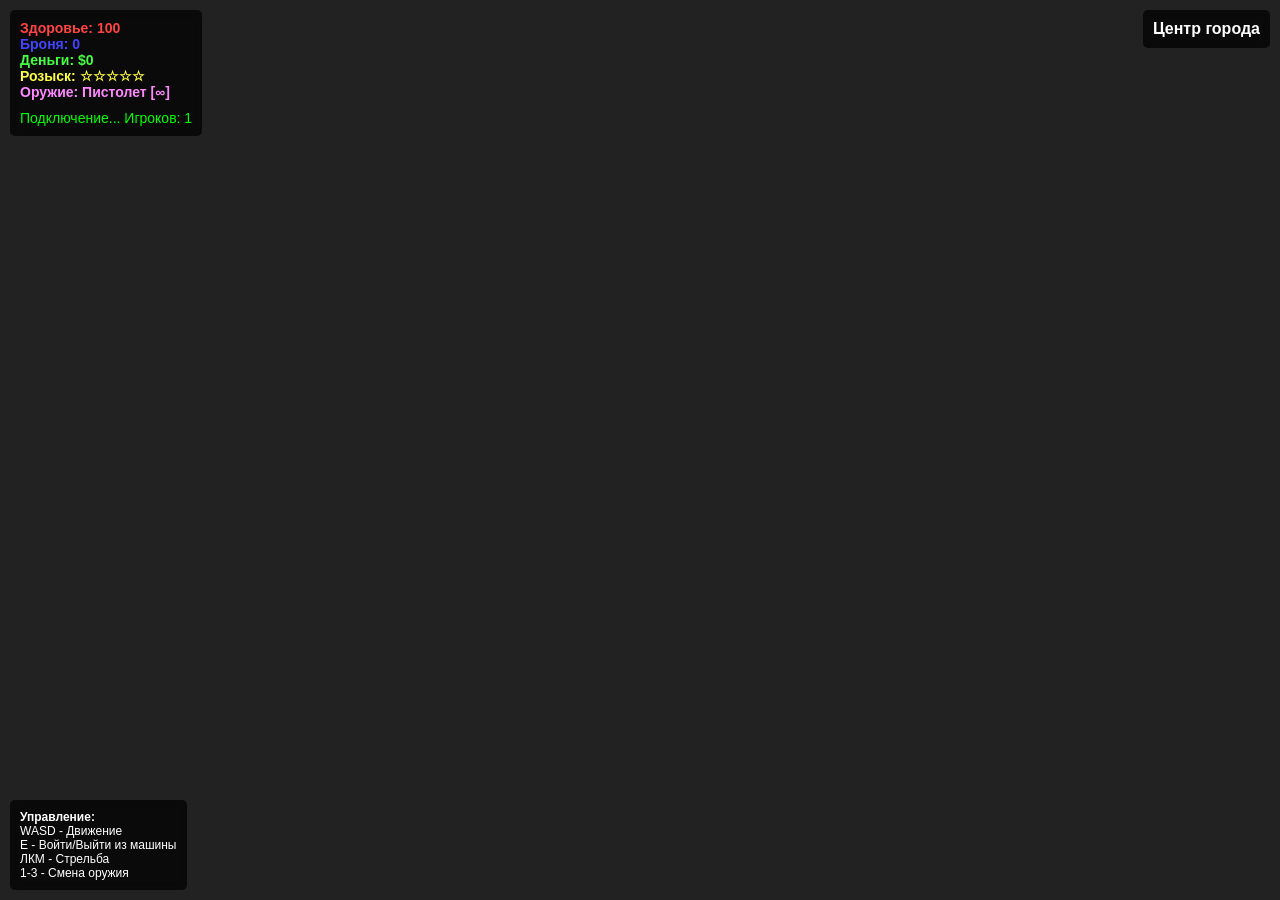
==== index.html @ 979a21b8 "Update index.html" ====
<!DOCTYPE html>
<html lang="ru">
<head>
    <meta charset="UTF-8">
    <meta name="viewport" content="width=device-width, initial-scale=1.0, user-scalable=no, viewport-fit=cover">
    <title>GTA 2 Style Game</title>
    <script src="https://telegram.org/js/telegram-web-app.js"></script>
    <link rel="stylesheet" href="css/styles.css">
</head>
<body>
    <div id="gameContainer">
        <canvas id="gameCanvas"></canvas>
        <div id="ui">
            <div class="health">Здоровье: <span id="health">100</span></div>
            <div class="armor">Броня: <span id="armor">0</span></div>
            <div class="money">Деньги: $<span id="money">0</span></div>
            <div class="wanted">Розыск: <span id="wanted">☆☆☆☆☆</span></div>
            <div class="weapon">Оружие: <span id="weapon">Пистолет</span> [<span id="ammo">∞</span>]</div>
            <div id="multiplayer-status" style="margin-top: 10px; color: #00ff00;">
                <span id="connection-status">Подключение...</span>
                <span id="players-count">Игроков: 1</span>
            </div>
        </div>
        <div id="location">Центр города</div>
        <div id="controls">
            <strong>Управление:</strong><br>
            WASD - Движение<br>
            E - Войти/Выйти из машины<br>
            ЛКМ - Стрельба<br>
            1-3 - Смена оружия
        </div>
        
        <!-- Мобильные контролы -->
        <div id="mobileControls">
            <div id="joystick">
                <div id="joystickBase">
                    <div id="joystickKnob"></div>
                </div>
            </div>
            <div id="aimJoystick">
                <div id="aimJoystickBase">
                    <div id="aimJoystickKnob"></div>
                </div>
            </div>
            <button id="actionButton" class="mobileButton">🚗</button>
            <button id="weaponButton" class="mobileButton">⚔️</button>
        </div>
    </div>

    <!-- Модули игры -->
    <script type="module" src="js/main.js"></script>
</body>
</html>
---- css/styles.css ----
body {
    margin: 0;
    padding: 0;
    background: var(--tg-theme-bg-color, #000);
    display: flex;
    justify-content: center;
    align-items: center;
    min-height: 100vh;
    min-height: 100dvh;
    font-family: Arial, sans-serif;
    overflow: hidden;
    touch-action: none;
    -webkit-user-select: none;
    user-select: none;
    /* Поддержка безопасной области для Telegram */
    padding: env(safe-area-inset-top, 0) env(safe-area-inset-right, 0) env(safe-area-inset-bottom, 0) env(safe-area-inset-left, 0);
}

#gameContainer {
    position: relative;
    width: 100vw;
    height: 100vh;
    height: 100dvh;
    background: var(--tg-theme-secondary-bg-color, #222);
    cursor: crosshair;
    /* Адаптация для Telegram Web App */
    max-width: 100%;
    max-height: 100%;
}

#gameCanvas {
    display: block;
    outline: none;
    width: 100%;
    height: 100%;
}

#ui {
    position: absolute;
    top: max(10px, env(safe-area-inset-top, 0));
    left: max(10px, env(safe-area-inset-left, 0));
    color: var(--tg-theme-text-color, #fff);
    font-size: 14px;
    z-index: 10;
    background: rgba(0, 0, 0, 0.7);
    padding: 10px;
    border-radius: 5px;
    backdrop-filter: blur(5px);
}

#location {
    position: absolute;
    top: max(10px, env(safe-area-inset-top, 0));
    right: max(10px, env(safe-area-inset-right, 0));
    color: var(--tg-theme-text-color, #fff);
    font-size: 16px;
    font-weight: bold;
    z-index: 10;
    background: rgba(0, 0, 0, 0.7);
    padding: 10px;
    border-radius: 5px;
    backdrop-filter: blur(5px);
}

#controls {
    position: absolute;
    bottom: max(10px, env(safe-area-inset-bottom, 0));
    left: max(10px, env(safe-area-inset-left, 0));
    color: var(--tg-theme-text-color, #fff);
    font-size: 12px;
    z-index: 10;
    background: rgba(0, 0, 0, 0.7);
    padding: 10px;
    border-radius: 5px;
    backdrop-filter: blur(5px);
    display: none; /* Скрыто на мобильных */
}

/* Мобильные контролы */
#mobileControls {
    position: absolute;
    top: 0;
    left: 0;
    width: 100%;
    height: 100%;
    pointer-events: none;
    z-index: 20;
}

#joystick, #aimJoystick {
    position: absolute;
    bottom: max(20px, env(safe-area-inset-bottom, 0));
    pointer-events: all;
}

#joystick {
    left: max(20px, env(safe-area-inset-left, 0));
}

#aimJoystick {
    right: max(20px, env(safe-area-inset-right, 0));
}

#joystickBase, #aimJoystickBase {
    width: 100px;
    height: 100px;
    border-radius: 50%;
    background: rgba(255, 255, 255, 0.2);
    border: 2px solid rgba(255, 255, 255, 0.4);
    position: relative;
    backdrop-filter: blur(10px);
}

#aimJoystickBase {
    background: rgba(255, 100, 100, 0.2);
    border: 2px solid rgba(255, 100, 100, 0.4);
}

#joystickKnob, #aimJoystickKnob {
    width: 40px;
    height: 40px;
    border-radius: 50%;
    background: rgba(255, 255, 255, 0.8);
    position: absolute;
    top: 50%;
    left: 50%;
    transform: translate(-50%, -50%);
    transition: none;
    backdrop-filter: blur(5px);
}

#aimJoystickKnob {
    background: rgba(255, 100, 100, 0.8);
}

.mobileButton {
    position: absolute;
    bottom: calc(50% - 20px);
    left: 50%;
    transform: translateX(-50%);
    width: 60px;
    height: 60px;
    border: none;
    border-radius: 50%;
    background: rgba(255, 255, 255, 0.2);
    color: var(--tg-theme-text-color, #fff);
    font-size: 24px;
    cursor: pointer;
    backdrop-filter: blur(10px);
    border: 2px solid rgba(255, 255, 255, 0.4);
    pointer-events: all;
    z-index: 25;
}

#actionButton {
    bottom: calc(50% + 40px);
}

#weaponButton {
    bottom: calc(50% - 80px);
}

.mobileButton:active {
    background: rgba(255, 255, 255, 0.4);
    transform: translateX(-50%) scale(0.95);
}

/* Показать контролы только на мобильных */
@media (max-width: 768px), (pointer: coarse) {
    #controls {
        display: none !important;
    }
    
    #mobileControls {
        display: block;
    }
}

@media (min-width: 769px) and (pointer: fine) {
    #mobileControls {
        display: none !important;
    }
    
    #controls {
        display: block;
    }
}

.health {
    color: #ff4444;
    font-weight: bold;
}

.armor {
    color: #4444ff;
    font-weight: bold;
}

.money {
    color: #44ff44;
    font-weight: bold;
}

.wanted {
    color: #ffff44;
    font-weight: bold;
}

.weapon {
    color: #ff88ff;
    font-weight: bold;
}
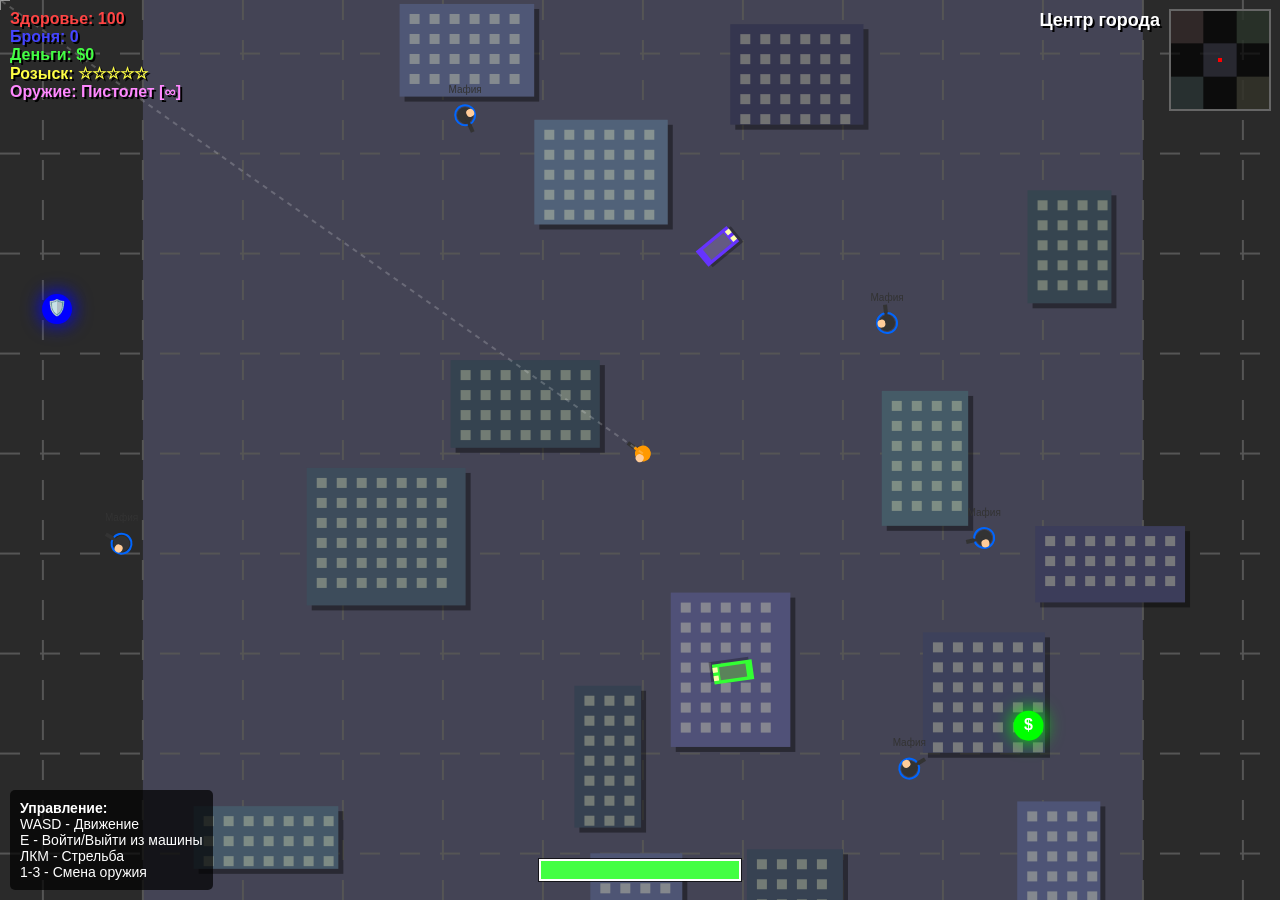
==== commit d4351510: "Update index.html" ====
--- a/index.html
+++ b/index.html
@@ -5,7 +5,225 @@
     <meta name="viewport" content="width=device-width, initial-scale=1.0, user-scalable=no, viewport-fit=cover">
     <title>GTA 2 Style Game</title>
     <script src="https://telegram.org/js/telegram-web-app.js"></script>
-    <link rel="stylesheet" href="css/styles.css">
+    <style>
+        body {
+            margin: 0;
+            padding: 0;
+            background: var(--tg-theme-bg-color, #000);
+            display: flex;
+            justify-content: center;
+            align-items: center;
+            min-height: 100vh;
+            min-height: 100dvh;
+            font-family: Arial, sans-serif;
+            overflow: hidden;
+            touch-action: none;
+            -webkit-user-select: none;
+            user-select: none;
+            /* Поддержка безопасной области для Telegram */
+            padding: env(safe-area-inset-top, 0) env(safe-area-inset-right, 0) env(safe-area-inset-bottom, 0) env(safe-area-inset-left, 0);
+        }
+        
+        #gameContainer {
+            position: relative;
+            width: 100vw;
+            height: 100vh;
+            height: 100dvh;
+            background: var(--tg-theme-secondary-bg-color, #222);
+            cursor: crosshair;
+            /* Адаптация для Telegram Web App */
+            max-width: 100%;
+            max-height: 100%;
+        }
+        
+        #gameCanvas {
+            display: block;
+            outline: none;
+            width: 100%;
+            height: 100%;
+        }
+        
+        #ui {
+            position: absolute;
+            top: max(10px, env(safe-area-inset-top, 0));
+            left: max(10px, env(safe-area-inset-left, 0));
+            color: var(--tg-theme-text-color, #fff);
+            font-size: 16px;
+            text-shadow: 2px 2px 0 var(--tg-theme-bg-color, #000);
+            z-index: 10;
+            user-select: none;
+        }
+        
+        #controls {
+            position: absolute;
+            bottom: max(10px, env(safe-area-inset-bottom, 0));
+            left: max(10px, env(safe-area-inset-left, 0));
+            color: var(--tg-theme-text-color, #fff);
+            font-size: 14px;
+            background: var(--tg-theme-secondary-bg-color, rgba(0,0,0,0.7));
+            padding: 10px;
+            border-radius: 5px;
+            user-select: none;
+        }
+        
+        #location {
+            position: absolute;
+            top: max(10px, env(safe-area-inset-top, 0));
+            right: max(120px, env(safe-area-inset-right, 0) + 120px);
+            color: var(--tg-theme-text-color, #fff);
+            font-size: 18px;
+            font-weight: bold;
+            text-shadow: 2px 2px 0 var(--tg-theme-bg-color, #000);
+            user-select: none;
+        }
+        
+        /* Мобильные контролы */
+        #mobileControls {
+            position: absolute;
+            bottom: 0;
+            left: 0;
+            right: 0;
+            pointer-events: none;
+            z-index: 20;
+        }
+        
+        #joystick {
+            position: absolute;
+            width: 120px;
+            height: 120px;
+            bottom: 20px;
+            left: 20px;
+            pointer-events: auto;
+        }
+        
+        #aimJoystick {
+            position: absolute;
+            width: 120px;
+            height: 120px;
+            bottom: 20px;
+            right: 20px;
+            pointer-events: auto;
+        }
+        
+        #joystickBase, #aimJoystickBase {
+            width: 100%;
+            height: 100%;
+            border-radius: 50%;
+            background: rgba(255,255,255,0.1);
+            border: 2px solid rgba(255,255,255,0.3);
+            position: relative;
+        }
+        
+        #aimJoystickBase {
+            background: rgba(255,100,100,0.1);
+            border: 2px solid rgba(255,100,100,0.3);
+        }
+        
+        #joystickKnob, #aimJoystickKnob {
+            width: 40px;
+            height: 40px;
+            border-radius: 50%;
+            background: rgba(255,255,255,0.5);
+            position: absolute;
+            top: 50%;
+            left: 50%;
+            transform: translate(-50%, -50%);
+            transition: none;
+        }
+        
+        #aimJoystickKnob {
+            background: rgba(255,100,100,0.5);
+        }
+        
+        .mobileButton {
+            position: absolute;
+            width: 60px;
+            height: 60px;
+            border-radius: 50%;
+            background: rgba(255,255,255,0.2);
+            border: 2px solid rgba(255,255,255,0.4);
+            color: white;
+            font-size: 20px;
+            font-weight: bold;
+            display: flex;
+            align-items: center;
+            justify-content: center;
+            pointer-events: auto;
+            -webkit-tap-highlight-color: transparent;
+        }
+        
+        .mobileButton:active {
+            background: rgba(255,255,255,0.4);
+        }
+        
+        
+        #actionButton {
+            bottom: 20px;
+            left: 50%;
+            transform: translateX(-50%);
+            background: rgba(0,255,0,0.3);
+            border-color: rgba(0,255,0,0.5);
+        }
+        
+        #weaponButton {
+            bottom: 90px;
+            left: 50%;
+            transform: translateX(-50%);
+            width: 50px;
+            height: 50px;
+            background: rgba(255,255,0,0.3);
+            border-color: rgba(255,255,0,0.5);
+            font-size: 16px;
+        }
+        
+        /* Скрыть мобильные контролы на десктопе */
+        @media (hover: hover) and (pointer: fine) {
+            #mobileControls {
+                display: none;
+            }
+            #controls {
+                display: block;
+            }
+        }
+        
+        /* Показать мобильные контролы на мобильных устройствах */
+        @media (hover: none) and (pointer: coarse) {
+            #controls {
+                display: none;
+            }
+            #mobileControls {
+                display: block;
+            }
+            #gameContainer {
+                cursor: default;
+            }
+        }
+        
+        .health {
+            color: #ff4444;
+            font-weight: bold;
+        }
+        
+        .armor {
+            color: #4444ff;
+            font-weight: bold;
+        }
+        
+        .money {
+            color: #44ff44;
+            font-weight: bold;
+        }
+        
+        .wanted {
+            color: #ffff44;
+            font-weight: bold;
+        }
+        
+        .weapon {
+            color: #ff88ff;
+            font-weight: bold;
+        }
+    </style>
 </head>
 <body>
     <div id="gameContainer">
@@ -16,10 +234,6 @@
             <div class="money">Деньги: $<span id="money">0</span></div>
             <div class="wanted">Розыск: <span id="wanted">☆☆☆☆☆</span></div>
             <div class="weapon">Оружие: <span id="weapon">Пистолет</span> [<span id="ammo">∞</span>]</div>
-            <div id="multiplayer-status" style="margin-top: 10px; color: #00ff00;">
-                <span id="connection-status">Подключение...</span>
-                <span id="players-count">Игроков: 1</span>
-            </div>
         </div>
         <div id="location">Центр города</div>
         <div id="controls">
@@ -47,7 +261,2421 @@
         </div>
     </div>
 
-    <!-- Модули игры -->
-    <script type="module" src="js/main.js"></script>
+    <script>
+        // Инициализация Telegram Web App
+        let tg = null;
+        if (window.Telegram && window.Telegram.WebApp) {
+            tg = window.Telegram.WebApp;
+            tg.ready();
+            tg.expand();
+            
+            // Настройка темы
+            if (tg.themeParams) {
+                document.documentElement.style.setProperty('--tg-theme-bg-color', tg.themeParams.bg_color || '#000000');
+                document.documentElement.style.setProperty('--tg-theme-text-color', tg.themeParams.text_color || '#ffffff');
+                document.documentElement.style.setProperty('--tg-theme-secondary-bg-color', tg.themeParams.secondary_bg_color || '#222222');
+            }
+            
+            // Отключение закрытия при свайпе вниз
+            tg.disableVerticalSwipes();
+            
+            // Обработка кнопки "Назад"
+            tg.BackButton.onClick(() => {
+                if (confirm('Вы уверены, что хотите выйти из игры?')) {
+                    // Сохраняем перед выходом
+                    savePlayerData();
+                    tg.close();
+                }
+            });
+            
+            // Показываем кнопку "Назад" когда игра загружена
+            setTimeout(() => {
+                tg.BackButton.show();
+            }, 1000);
+        }
+        
+        // Ждем загрузки DOM
+        window.addEventListener('DOMContentLoaded', function() {
+            const canvas = document.getElementById('gameCanvas');
+            const ctx = canvas.getContext('2d');
+            
+            // Игровые переменные
+            const game = {
+                camera: { x: 0, y: 0 },
+                mapWidth: 3000,
+                mapHeight: 3000,
+                tileSize: 100
+            };
+            
+            // Районы города
+            const districts = {
+                downtown: { name: 'Центр города', x: 1000, y: 1000, width: 1000, height: 1000, color: '#444455' },
+                industrial: { name: 'Промзона', x: 0, y: 0, width: 1000, height: 1000, color: '#554444' },
+                residential: { name: 'Спальный район', x: 2000, y: 0, width: 1000, height: 1000, color: '#445544' },
+                docks: { name: 'Доки', x: 0, y: 2000, width: 1000, height: 1000, color: '#445555' },
+                chinatown: { name: 'Чайнатаун', x: 2000, y: 2000, width: 1000, height: 1000, color: '#555544' }
+            };
+            
+            // Типы оружия
+            const weapons = {
+                pistol: { name: 'Пистолет', damage: 25, fireRate: 10, bulletSpeed: 15, ammo: Infinity, color: '#ffff00' },
+                uzi: { name: 'Узи', damage: 20, fireRate: 3, bulletSpeed: 18, ammo: 150, color: '#ff8800' },
+                shotgun: { name: 'Дробовик', damage: 15, fireRate: 30, bulletSpeed: 12, ammo: 50, color: '#ff0000', pellets: 5 },
+                rifle: { name: 'Винтовка', damage: 50, fireRate: 40, bulletSpeed: 25, ammo: 30, color: '#00ff00' }
+            };
+            
+            // Мышь
+            let mouseX = 0;
+            let mouseY = 0;
+            let mouseWorldX = 0;
+            let mouseWorldY = 0;
+            
+            // Игрок
+            const player = {
+                x: 1500,
+                y: 1500,
+                width: 15,
+                height: 15,
+                speed: 3,
+                angle: 0,
+                health: 100,
+                maxHealth: 100,
+                armor: 0,
+                maxArmor: 100,
+                money: 0,
+                wantedLevel: 0,
+                inCar: null,
+                isDead: false,
+                respawnTimer: 0,
+                invulnerableTime: 0,
+                shootCooldown: 0,
+                currentWeapon: 'pistol',
+                weapons: {
+                    pistol: { unlocked: true, ammo: Infinity },
+                    uzi: { unlocked: false, ammo: 0 },
+                    shotgun: { unlocked: false, ammo: 0 },
+                    rifle: { unlocked: false, ammo: 0 }
+                }
+            };
+            
+            // Функции сохранения и загрузки профиля через Telegram Cloud Storage
+            function savePlayerData() {
+                if (tg && tg.CloudStorage) {
+                    const playerData = {
+                        x: player.x,
+                        y: player.y,
+                        health: player.health,
+                        armor: player.armor,
+                        money: player.money,
+                        wantedLevel: player.wantedLevel,
+                        currentWeapon: player.currentWeapon,
+                        weapons: player.weapons,
+                        timestamp: Date.now()
+                    };
+                    
+                    tg.CloudStorage.setItem('playerData', JSON.stringify(playerData), function(error) {
+                        if (error) {
+                            console.log('Ошибка сохранения:', error);
+                        } else {
+                            console.log('Профиль сохранен');
+                        }
+                    });
+                }
+            }
+            
+            function loadPlayerData() {
+                if (tg && tg.CloudStorage) {
+                    tg.CloudStorage.getItem('playerData', function(error, data) {
+                        if (error) {
+                            console.log('Ошибка загрузки:', error);
+                            return;
+                        }
+                        
+                        if (data) {
+                            try {
+                                const savedData = JSON.parse(data);
+                                
+                                // Загружаем сохраненные данные
+                                player.x = savedData.x || 1500;
+                                player.y = savedData.y || 1500;
+                                player.health = savedData.health || 100;
+                                player.armor = savedData.armor || 0;
+                                player.money = savedData.money || 0;
+                                player.wantedLevel = savedData.wantedLevel || 0;
+                                player.currentWeapon = savedData.currentWeapon || 'pistol';
+                                
+                                if (savedData.weapons) {
+                                    Object.assign(player.weapons, savedData.weapons);
+                                }
+                                
+                                console.log('Профиль загружен');
+                            } catch (e) {
+                                console.log('Ошибка парсинга данных:', e);
+                            }
+                        } else {
+                            console.log('Сохранения не найдены');
+                        }
+                    });
+                }
+            }
+            
+            // Функция получения урона игроком
+            function takeDamage(damage) {
+                if (player.isDead || player.invulnerableTime > 0) return;
+                
+                // Сначала урон по броне
+                if (player.armor > 0) {
+                    const armorDamage = Math.min(player.armor, damage);
+                    player.armor -= armorDamage;
+                    damage -= armorDamage;
+                }
+                
+                // Урон по здоровью
+                player.health = Math.max(0, player.health - damage);
+                
+                // Отправляем урон на сервер
+                sendToServer({
+                    type: 'takeDamage',
+                    damage: damage
+                });
+                
+                // Создаем частицы крови
+                createParticles(player.x, player.y, '#ff0000', 5);
+                
+                // Неуязвимость после урона
+                player.invulnerableTime = 30;
+            }
+            
+            // Управление
+            const keys = {};
+            
+            // Мобильное управление
+            let touchMovement = { x: 0, y: 0 };
+            let touchAiming = { x: 0, y: 0 };
+            let isMobile = false;
+            
+            // Проверка мобильного устройства
+            function checkMobile() {
+                isMobile = ('ontouchstart' in window) || 
+                          (navigator.maxTouchPoints > 0) || 
+                          (navigator.msMaxTouchPoints > 0);
+            }
+            checkMobile();
+            
+            // Мультиплеер
+            let socket = null;
+            let playerId = null;
+            let otherPlayers = new Map();
+            let networkBullets = [];
+            let networkCars = [];
+            let isConnected = false;
+            
+            // Подключение к серверу
+            function connectToServer() {
+                try {
+                    const wsUrl = location.protocol === 'https:' ? 'wss://' : 'ws://';
+                    socket = new WebSocket(wsUrl + location.host);
+                    
+                    socket.onopen = () => {
+                        console.log('Подключение к серверу установлено');
+                        isConnected = true;
+                    };
+                    
+                    socket.onmessage = (event) => {
+                        const message = JSON.parse(event.data);
+                        handleServerMessage(message);
+                    };
+                    
+                    socket.onclose = () => {
+                        console.log('Подключение к серверу закрыто');
+                        isConnected = false;
+                        // Переподключение через 3 секунды
+                        setTimeout(connectToServer, 3000);
+                    };
+                    
+                    socket.onerror = (error) => {
+                        console.error('Ошибка WebSocket:', error);
+                    };
+                } catch (error) {
+                    console.error('Ошибка подключения:', error);
+                    setTimeout(connectToServer, 3000);
+                }
+            }
+            
+            function handleServerMessage(message) {
+                switch (message.type) {
+                    case 'init':
+                        playerId = message.playerId;
+                        // Обновляем позицию игрока из сервера
+                        player.x = message.player.x;
+                        player.y = message.player.y;
+                        // Загружаем других игроков
+                        message.players.forEach(p => {
+                            if (p.id !== playerId) {
+                                otherPlayers.set(p.id, p);
+                            }
+                        });
+                        // Загружаем машины
+                        networkCars = message.cars || [];
+                        break;
+                        
+                    case 'playerJoined':
+                        if (message.player.id !== playerId) {
+                            otherPlayers.set(message.player.id, message.player);
+                        }
+                        break;
+                        
+                    case 'playerLeft':
+                        otherPlayers.delete(message.playerId);
+                        break;
+                        
+                    case 'playerMove':
+                        if (message.playerId !== playerId) {
+                            const otherPlayer = otherPlayers.get(message.playerId);
+                            if (otherPlayer) {
+                                otherPlayer.x = message.x;
+                                otherPlayer.y = message.y;
+                                otherPlayer.angle = message.angle;
+                            }
+                        }
+                        break;
+                        
+                    case 'bulletFired':
+                        networkBullets.push(message.bullet);
+                        break;
+                        
+                    case 'bulletsUpdate':
+                        networkBullets = message.bullets;
+                        break;
+                        
+                    case 'bulletHit':
+                        if (message.targetId === playerId) {
+                            takeDamage(message.damage);
+                        }
+                        break;
+                        
+                    case 'playerRespawn':
+                        if (message.playerId === playerId) {
+                            player.x = message.x;
+                            player.y = message.y;
+                            player.health = message.health;
+                        } else {
+                            const otherPlayer = otherPlayers.get(message.playerId);
+                            if (otherPlayer) {
+                                otherPlayer.x = message.x;
+                                otherPlayer.y = message.y;
+                                otherPlayer.health = message.health;
+                            }
+                        }
+                        break;
+                        
+                    case 'playerEnteredCar':
+                        const otherPlayer = otherPlayers.get(message.playerId);
+                        if (otherPlayer) {
+                            otherPlayer.inCar = true;
+                            otherPlayer.carId = message.carId;
+                        }
+                        break;
+                        
+                    case 'playerExitedCar':
+                        const player2 = otherPlayers.get(message.playerId);
+                        if (player2) {
+                            player2.inCar = false;
+                            player2.carId = null;
+                        }
+                        break;
+                        
+                    case 'carMove':
+                        const car = networkCars.find(c => c.id === message.carId);
+                        if (car) {
+                            car.x = message.x;
+                            car.y = message.y;
+                            car.angle = message.angle;
+                        }
+                        break;
+                }
+            }
+            
+            function sendToServer(message) {
+                if (socket && socket.readyState === WebSocket.OPEN) {
+                    socket.send(JSON.stringify(message));
+                }
+            }
+            
+            // Игровые объекты
+            const cars = [];
+            const policeCars = [];
+            const policemen = [];
+            const pedestrians = [];
+            const gangMembers = [];
+            const buildings = [];
+            const bullets = [];
+            const particles = [];
+            const pickups = [];
+            
+            // Константы
+            const maxCars = 10;
+            const maxPedestrians = 15;
+            const maxGangMembers = 20;
+            
+            // Банды
+            const gangs = {
+                yakuza: { 
+                    name: 'Якудза', 
+                    color: '#ff0000', 
+                    territory: 'chinatown',
+                    enemyGangs: ['mafia', 'bikers']
+                },
+                mafia: { 
+                    name: 'Мафия', 
+                    color: '#333333', 
+                    territory: 'downtown',
+                    enemyGangs: ['yakuza', 'street']
+                },
+                bikers: { 
+                    name: 'Байкеры', 
+                    color: '#663300', 
+                    territory: 'industrial',
+                    enemyGangs: ['yakuza', 'mafia']
+                },
+                street: { 
+                    name: 'Уличные', 
+                    color: '#006600', 
+                    territory: 'residential',
+                    enemyGangs: ['mafia', 'bikers']
+                }
+            };
+            
+            // Класс пикапа (оружие, броня, деньги)
+            class Pickup {
+                constructor(x, y, type, value = null) {
+                    this.x = x;
+                    this.y = y;
+                    this.type = type; // 'weapon', 'armor', 'money', 'health'
+                    this.value = value;
+                    this.radius = 15;
+                    this.bobOffset = 0;
+                    this.collected = false;
+                    
+                    // Цвета для разных типов
+                    this.colors = {
+                        weapon: '#ff00ff',
+                        armor: '#0000ff',
+                        money: '#00ff00',
+                        health: '#ff0000'
+                    };
+                }
+                
+                update() {
+                    this.bobOffset += 0.1;
+                    
+                    // Проверка подбора игроком
+                    const dx = player.x - this.x;
+                    const dy = player.y - this.y;
+                    const dist = Math.sqrt(dx * dx + dy * dy);
+                    
+                    if (dist < this.radius + 10 && !player.inCar) {
+                        this.collect();
+                    }
+                }
+                
+                collect() {
+                    this.collected = true;
+                    createParticles(this.x, this.y, this.colors[this.type], 10);
+                    
+                    switch(this.type) {
+                        case 'weapon':
+                            if (this.value && weapons[this.value]) {
+                                player.weapons[this.value].unlocked = true;
+                                player.weapons[this.value].ammo += weapons[this.value].ammo;
+                                player.currentWeapon = this.value;
+                                // Сохраняем при получении нового оружия
+                                savePlayerData();
+                            }
+                            break;
+                        case 'armor':
+                            player.armor = Math.min(player.maxArmor, player.armor + 50);
+                            break;
+                        case 'money':
+                            player.money += this.value || 100;
+                            break;
+                        case 'health':
+                            player.health = Math.min(player.maxHealth, player.health + 50);
+                            break;
+                    }
+                }
+                
+                draw() {
+                    const screenX = this.x - game.camera.x;
+                    const screenY = this.y - game.camera.y + Math.sin(this.bobOffset) * 5;
+                    
+                    // Свечение
+                    ctx.shadowBlur = 20;
+                    ctx.shadowColor = this.colors[this.type];
+                    
+                    // Основной круг
+                    ctx.fillStyle = this.colors[this.type];
+                    ctx.beginPath();
+                    ctx.arc(screenX, screenY, this.radius, 0, Math.PI * 2);
+                    ctx.fill();
+                    
+                    // Иконка
+                    ctx.fillStyle = '#fff';
+                    ctx.font = 'bold 16px Arial';
+                    ctx.textAlign = 'center';
+                    ctx.textBaseline = 'middle';
+                    
+                    switch(this.type) {
+                        case 'weapon':
+                            ctx.fillText('🔫', screenX, screenY);
+                            break;
+                        case 'armor':
+                            ctx.fillText('🛡️', screenX, screenY);
+                            break;
+                        case 'money':
+                            ctx.fillText('$', screenX, screenY);
+                            break;
+                        case 'health':
+                            ctx.fillText('+', screenX, screenY);
+                            break;
+                    }
+                    
+                    ctx.shadowBlur = 0;
+                }
+            }
+            
+            // Класс человека (базовый для всех персонажей)
+            class Person {
+                constructor(x, y, color = '#ff9900') {
+                    this.x = x;
+                    this.y = y;
+                    this.width = 10;
+                    this.height = 10;
+                    this.radius = 8;
+                    this.angle = 0;
+                    this.color = color;
+                    this.health = 100;
+                    this.maxHealth = 100;
+                    this.armor = 0;
+                    this.isDead = false;
+                }
+                
+                drawPerson(isPlayer = false) {
+                    const screenX = this.x - game.camera.x;
+                    const screenY = this.y - game.camera.y;
+                    
+                    ctx.save();
+                    ctx.translate(screenX, screenY);
+                    ctx.rotate(this.angle);
+                    
+                    // Тень
+                    ctx.fillStyle = 'rgba(0,0,0,0.3)';
+                    ctx.beginPath();
+                    ctx.ellipse(2, 2, this.radius * 0.8, this.radius * 0.5, 0, 0, Math.PI * 2);
+                    ctx.fill();
+                    
+                    // Тело
+                    ctx.fillStyle = this.color;
+                    ctx.beginPath();
+                    ctx.arc(0, 0, this.radius, 0, Math.PI * 2);
+                    ctx.fill();
+                    
+                    // Броня
+                    if (this.armor > 0) {
+                        ctx.strokeStyle = '#0066ff';
+                        ctx.lineWidth = 2;
+                        ctx.beginPath();
+                        ctx.arc(0, 0, this.radius + 2, 0, Math.PI * 2);
+                        ctx.stroke();
+                    }
+                    
+                    // Голова
+                    ctx.fillStyle = '#ffcc99';
+                    ctx.beginPath();
+                    ctx.arc(0, -this.radius * 0.7, this.radius * 0.5, 0, Math.PI * 2);
+                    ctx.fill();
+                    
+                    // Руки с оружием
+                    if (isPlayer || this instanceof Policeman || this instanceof GangMember) {
+                        ctx.strokeStyle = this.color;
+                        ctx.lineWidth = 3;
+                        ctx.beginPath();
+                        ctx.moveTo(0, 0);
+                        ctx.lineTo(this.radius * 1.5, 0);
+                        ctx.stroke();
+                        
+                        // Оружие
+                        ctx.fillStyle = '#333';
+                        ctx.fillRect(this.radius * 1.3, -2, 8, 4);
+                    }
+                    
+                    ctx.restore();
+                    
+                    // Полоса здоровья
+                    if (this.health < this.maxHealth && this.health > 0) {
+                        ctx.fillStyle = '#ff0000';
+                        ctx.fillRect(screenX - 15, screenY - 20, 30, 3);
+                        ctx.fillStyle = '#00ff00';
+                        ctx.fillRect(screenX - 15, screenY - 20, 30 * (this.health / this.maxHealth), 3);
+                    }
+                }
+                
+                takeDamage(damage) {
+                    if (this.isDead) return;
+                    
+                    // Сначала урон по броне
+                    if (this.armor > 0) {
+                        const armorDamage = Math.min(this.armor, damage * 0.7);
+                        this.armor -= armorDamage;
+                        damage -= armorDamage;
+                    }
+                    
+                    this.health -= damage;
+                    createParticles(this.x, this.y, '#ff0000', 5);
+                    
+                    if (this.health <= 0) {
+                        this.health = 0;
+                        this.isDead = true;
+                        createParticles(this.x, this.y, this.color, 15);
+                        
+                        // Шанс выпадения предметов
+                        if (Math.random() < 0.3) {
+                            const types = ['money', 'health', 'armor'];
+                            const type = types[Math.floor(Math.random() * types.length)];
+                            pickups.push(new Pickup(this.x, this.y, type, type === 'money' ? 50 : null));
+                        }
+                    }
+                }
+            }
+            
+            // Класс члена банды
+            class GangMember extends Person {
+                constructor(x, y, gang) {
+                    super(x, y, gangs[gang].color);
+                    this.gang = gang;
+                    this.speed = 1.5;
+                    this.shootCooldown = 0;
+                    this.targetDistance = 250;
+                    this.health = 150;
+                    this.maxHealth = 150;
+                    this.armor = 25;
+                    this.weapon = Math.random() < 0.5 ? 'uzi' : 'pistol';
+                    this.aggressive = true;
+                    this.patrolTarget = { x: x, y: y };
+                    this.patrolRadius = 200;
+                    this.wasAttacked = false;
+                    this.attackedBy = null;
+                    this.alertTimer = 0;
+                }
+                
+                update() {
+                    if (this.isDead) return;
+                    
+                    this.shootCooldown--;
+                    
+                    // Уменьшаем таймер тревоги
+                    if (this.alertTimer > 0) {
+                        this.alertTimer--;
+                        if (this.alertTimer === 0) {
+                            this.wasAttacked = false;
+                            this.attackedBy = null;
+                        }
+                    }
+                    
+                    let target = null;
+                    let targetDistance = Infinity;
+                    
+                    // Приоритет 1: Атаковать того, кто стрелял в нас
+                    if (this.wasAttacked && this.attackedBy === 'player' && !player.isDead) {
+                        const dx = player.x - this.x;
+                        const dy = player.y - this.y;
+                        const dist = Math.sqrt(dx * dx + dy * dy);
+                        if (dist < this.targetDistance * 1.5) { // Увеличенная дистанция для мести
+                            target = player;
+                            targetDistance = dist;
+                        }
+                    }
+                    
+                    // Приоритет 2: Ищем врагов (игрок с высоким розыском или враждебные банды)
+                    if (!target) {
+                        if (player.wantedLevel >= 2 && !player.isDead) {
+                            const dx = player.x - this.x;
+                            const dy = player.y - this.y;
+                            const dist = Math.sqrt(dx * dx + dy * dy);
+                            if (dist < this.targetDistance) {
+                                target = player;
+                                targetDistance = dist;
+                            }
+                        }
+                        
+                        // Ищем членов враждебных банд
+                        gangMembers.forEach(member => {
+                            if (member !== this && !member.isDead && 
+                                gangs[this.gang].enemyGangs.includes(member.gang)) {
+                                const dx = member.x - this.x;
+                                const dy = member.y - this.y;
+                                const dist = Math.sqrt(dx * dx + dy * dy);
+                                if (dist < this.targetDistance && dist < targetDistance) {
+                                    target = member;
+                                    targetDistance = dist;
+                                }
+                            }
+                        });
+                    }
+                    
+                    if (target) {
+                        // Атака цели
+                        const dx = target.x - this.x;
+                        const dy = target.y - this.y;
+                        this.angle = Math.atan2(dy, dx);
+                        
+                        if (targetDistance > 50) {
+                            this.x += Math.cos(this.angle) * this.speed;
+                            this.y += Math.sin(this.angle) * this.speed;
+                        }
+                        
+                        // Стрельба
+                        if (targetDistance < this.targetDistance && this.shootCooldown <= 0) {
+                            const weapon = weapons[this.weapon];
+                            
+                            if (weapon.pellets) {
+                                // Дробовик
+                                for (let i = 0; i < weapon.pellets; i++) {
+                                    const spread = (Math.random() - 0.5) * 0.3;
+                                    bullets.push(new Bullet(
+                                        this.x + Math.cos(this.angle) * 15,
+                                        this.y + Math.sin(this.angle) * 15,
+                                        this.angle + spread,
+                                        false,
+                                        weapon.damage,
+                                        weapon.bulletSpeed,
+                                        weapon.color,
+                                        'gang'
+                                    ));
+                                }
+                            } else {
+                                bullets.push(new Bullet(
+                                    this.x + Math.cos(this.angle) * 15,
+                                    this.y + Math.sin(this.angle) * 15,
+                                    this.angle,
+                                    false,
+                                    weapon.damage,
+                                    weapon.bulletSpeed,
+                                    weapon.color,
+                                    'gang'
+                                ));
+                            }
+                            this.shootCooldown = weapon.fireRate;
+                        }
+                    } else {
+                        // Патрулирование
+                        const dx = this.patrolTarget.x - this.x;
+                        const dy = this.patrolTarget.y - this.y;
+                        const dist = Math.sqrt(dx * dx + dy * dy);
+                        
+                        if (dist < 20 || Math.random() < 0.01) {
+                            // Новая точка патрулирования
+                            const angle = Math.random() * Math.PI * 2;
+                            const radius = Math.random() * this.patrolRadius;
+                            this.patrolTarget = {
+                                x: this.x + Math.cos(angle) * radius,
+                                y: this.y + Math.sin(angle) * radius
+                            };
+                        }
+                        
+                        this.angle = Math.atan2(dy, dx);
+                        this.x += Math.cos(this.angle) * this.speed * 0.5;
+                        this.y += Math.sin(this.angle) * this.speed * 0.5;
+                    }
+                    
+                    // Границы
+                    this.x = Math.max(10, Math.min(game.mapWidth - 10, this.x));
+                    this.y = Math.max(10, Math.min(game.mapHeight - 10, this.y));
+                }
+                
+                takeDamage(damage, source = 'unknown') {
+                    super.takeDamage(damage);
+                    
+                    // Запоминаем, кто в нас стрелял
+                    if (!this.isDead && source === 'player') {
+                        this.wasAttacked = true;
+                        this.attackedBy = 'player';
+                        this.alertTimer = 300; // 5 секунд помнит обидчика
+                        
+                        // Оповещаем ближайших членов банды
+                        gangMembers.forEach(member => {
+                            if (member !== this && member.gang === this.gang && !member.isDead) {
+                                const dx = member.x - this.x;
+                                const dy = member.y - this.y;
+                                const dist = Math.sqrt(dx * dx + dy * dy);
+                                
+                                if (dist < 200) { // Радиус оповещения
+                                    member.wasAttacked = true;
+                                    member.attackedBy = 'player';
+                                    member.alertTimer = 200;
+                                }
+                            }
+                        });
+                    }
+                }
+                
+                draw() {
+                    if (!this.isDead) {
+                        this.drawPerson(false);
+                        
+                        // Название банды над головой
+                        const screenX = this.x - game.camera.x;
+                        const screenY = this.y - game.camera.y;
+                        
+                        ctx.fillStyle = this.color;
+                        ctx.font = '10px Arial';
+                        ctx.textAlign = 'center';
+                        ctx.fillText(gangs[this.gang].name, screenX, screenY - 25);
+                        
+                        // Индикатор агрессии
+                        if (this.wasAttacked) {
+                            ctx.fillStyle = '#ff0000';
+                            ctx.fillText('!', screenX + 15, screenY - 15);
+                        }
+                    }
+                }
+            }
+            
+            // Класс полицейского
+            class Policeman extends Person {
+                constructor(x, y) {
+                    super(x, y, '#000033');
+                    this.speed = 2;
+                    this.shootCooldown = 0;
+                    this.targetDistance = 200;
+                    this.isFromCar = false;
+                }
+                
+                update() {
+                    if (this.isDead) return;
+                    
+                    this.shootCooldown--;
+                    
+                    if (player.wantedLevel > 0 && !player.isDead) {
+                        const target = player.inCar || player;
+                        const dx = target.x - this.x;
+                        const dy = target.y - this.y;
+                        const distance = Math.sqrt(dx * dx + dy * dy);
+                        
+                        if (distance < 400) {
+                            // Преследование
+                            this.angle = Math.atan2(dy, dx);
+                            
+                            if (distance > 50) {
+                                this.x += Math.cos(this.angle) * this.speed;
+                                this.y += Math.sin(this.angle) * this.speed;
+                            }
+                            
+                            // Стрельба
+                            if (distance < this.targetDistance && this.shootCooldown <= 0) {
+                                bullets.push(new Bullet(
+                                    this.x + Math.cos(this.angle) * 15,
+                                    this.y + Math.sin(this.angle) * 15,
+                                    this.angle,
+                                    false,
+                                    10,
+                                    15,
+                                    '#ff6600',
+                                    'police'
+                                ));
+                                this.shootCooldown = 30;
+                            }
+                        }
+                    }
+                    
+                    // Границы
+                    this.x = Math.max(10, Math.min(game.mapWidth - 10, this.x));
+                    this.y = Math.max(10, Math.min(game.mapHeight - 10, this.y));
+                }
+                
+                draw() {
+                    if (!this.isDead) {
+                        this.drawPerson(false);
+                    }
+                }
+            }
+            
+            // Класс машины
+            class Car {
+                constructor(x, y, color) {
+                    this.x = x;
+                    this.y = y;
+                    this.width = 40;
+                    this.height = 20;
+                    this.color = color;
+                    this.angle = Math.random() * Math.PI * 2;
+                    this.speed = 0;
+                    this.maxSpeed = 4;
+                    this.acceleration = 0.1;
+                    this.friction = 0.95;
+                    this.turnSpeed = 0.05;
+                    this.health = 100;
+                    this.isPolice = false;
+                    this.policeman = null;
+                }
+                
+                update() {
+                    if (this === player.inCar) return;
+                    
+                    // Простое ИИ движение для обычных машин
+                    if (!this.isPolice) {
+                        if (Math.random() < 0.02) {
+                            this.angle += (Math.random() - 0.5) * 0.3;
+                        }
+                        
+                        if (Math.random() < 0.8) {
+                            this.speed = Math.min(this.speed + this.acceleration, this.maxSpeed * 0.7);
+                        }
+                    }
+                    
+                    // Движение
+                    this.x += Math.cos(this.angle) * this.speed;
+                    this.y += Math.sin(this.angle) * this.speed;
+                    
+                    // Трение
+                    this.speed *= this.friction;
+                    
+                    // Границы карты
+                    if (this.x < 50 || this.x > game.mapWidth - 50) {
+                        this.angle = Math.PI - this.angle;
+                        this.x = Math.max(50, Math.min(game.mapWidth - 50, this.x));
+                        this.speed *= 0.5;
+                    }
+                    if (this.y < 50 || this.y > game.mapHeight - 50) {
+                        this.angle = -this.angle;
+                        this.y = Math.max(50, Math.min(game.mapHeight - 50, this.y));
+                        this.speed *= 0.5;
+                    }
+                    
+                    // Проверка столкновений со зданиями
+                    buildings.forEach(building => {
+                        if (this.checkCollision(building)) {
+                            this.angle += Math.PI;
+                            this.speed *= -0.5;
+                            this.x += Math.cos(this.angle) * 5;
+                            this.y += Math.sin(this.angle) * 5;
+                        }
+                    });
+                }
+                
+                checkCollision(obj) {
+                    return this.x - this.width/2 < obj.x + obj.width &&
+                           this.x + this.width/2 > obj.x &&
+                           this.y - this.height/2 < obj.y + obj.height &&
+                           this.y + this.height/2 > obj.y;
+                }
+                
+                draw() {
+                    ctx.save();
+                    ctx.translate(this.x - game.camera.x, this.y - game.camera.y);
+                    ctx.rotate(this.angle);
+                    
+                    // Тень
+                    ctx.fillStyle = 'rgba(0,0,0,0.3)';
+                    ctx.fillRect(-this.width/2 + 3, -this.height/2 + 3, this.width, this.height);
+                    
+                    // Тело машины
+                    ctx.fillStyle = this.color;
+                    ctx.fillRect(-this.width/2, -this.height/2, this.width, this.height);
+                    
+                    // Окна
+                    ctx.fillStyle = 'rgba(100,100,100,0.8)';
+                    ctx.fillRect(-this.width/3, -this.height/3, this.width/1.5, this.height/1.5);
+                    
+                    // Фары
+                    ctx.fillStyle = '#ffffaa';
+                    ctx.fillRect(this.width/2 - 5, -this.height/3, 5, 5);
+                    ctx.fillRect(this.width/2 - 5, this.height/3 - 5, 5, 5);
+                    
+                    // Полицейский внутри
+                    if (this.isPolice && this.policeman) {
+                        ctx.fillStyle = '#000033';
+                        ctx.beginPath();
+                        ctx.arc(0, 0, 5, 0, Math.PI * 2);
+                        ctx.fill();
+                    }
+                    
+                    ctx.restore();
+                }
+            }
+            
+            // Класс полицейской машины
+            class PoliceCar extends Car {
+                constructor(x, y) {
+                    super(x, y, '#1a1a1a');
+                    this.isPolice = true;
+                    this.maxSpeed = 5;
+                    this.sirenPhase = 0;
+                    this.policeman = new Policeman(x, y);
+                    this.hasExited = false;
+                }
+                
+                update() {
+                    this.sirenPhase += 0.1;
+                    
+                    if (player.wantedLevel > 0 && !player.isDead) {
+                        const target = player.inCar || player;
+                        const dx = target.x - this.x;
+                        const dy = target.y - this.y;
+                        const distance = Math.sqrt(dx * dx + dy * dy);
+                        
+                        if (distance < 500) {
+                            // Преследование
+                            const targetAngle = Math.atan2(dy, dx);
+                            let angleDiff = targetAngle - this.angle;
+                            
+                            while (angleDiff > Math.PI) angleDiff -= Math.PI * 2;
+                            while (angleDiff < -Math.PI) angleDiff += Math.PI * 2;
+                            
+                            this.angle += angleDiff * 0.05;
+                            this.speed = Math.min(this.speed + this.acceleration * 1.5, this.maxSpeed);
+                            
+                            // Выход полицейского из машины при близком расстоянии
+                            if (distance < 150 && !this.hasExited && this.speed < 1) {
+                                this.exitPoliceman();
+                            }
+                        } else {
+                            super.update();
+                            return;
+                        }
+                    } else {
+                        super.update();
+                        return;
+                    }
+                    
+                    // Движение
+                    this.x += Math.cos(this.angle) * this.speed;
+                    this.y += Math.sin(this.angle) * this.speed;
+                    
+                    // Границы
+                    this.x = Math.max(50, Math.min(game.mapWidth - 50, this.x));
+                    this.y = Math.max(50, Math.min(game.mapHeight - 50, this.y));
+                    
+                    // Столкновения
+                    buildings.forEach(building => {
+                        if (this.checkCollision(building)) {
+                            this.angle += Math.PI * 0.7;
+                            this.speed *= 0.3;
+                            this.x += Math.cos(this.angle) * 10;
+                            this.y += Math.sin(this.angle) * 10;
+                        }
+                    });
+                }
+                
+                exitPoliceman() {
+                    if (this.policeman && !this.hasExited) {
+                        this.policeman.x = this.x + Math.cos(this.angle - Math.PI/2) * 30;
+                        this.policeman.y = this.y + Math.sin(this.angle - Math.PI/2) * 30;
+                        this.policeman.isFromCar = true;
+                        policemen.push(this.policeman);
+                        this.policeman = null;
+                        this.hasExited = true;
+                    }
+                }
+                
+                draw() {
+                    super.draw();
+                    
+                    // Мигалки
+                    if (player.wantedLevel > 0) {
+                        ctx.save();
+                        ctx.translate(this.x - game.camera.x, this.y - game.camera.y);
+                        ctx.rotate(this.angle);
+                        
+                        const lightOn = Math.sin(this.sirenPhase) > 0;
+                        if (lightOn) {
+                            ctx.fillStyle = '#ff0000';
+                            ctx.fillRect(-this.width/2 + 5, -this.height/2 - 5, 8, 5);
+                            ctx.fillStyle = '#0000ff';
+                            ctx.fillRect(this.width/2 - 13, -this.height/2 - 5, 8, 5);
+                        }
+                        
+                        ctx.restore();
+                    }
+                }
+            }
+            
+            // Класс пешехода
+            class Pedestrian extends Person {
+                constructor(x, y) {
+                    super(x, y, `hsl(${Math.random() * 360}, 50%, 50%)`);
+                    this.speed = 0.5;
+                    this.normalSpeed = 0.5;
+                    this.runSpeed = 2;
+                    this.angle = Math.random() * Math.PI * 2;
+                    this.panic = false;
+                }
+                
+                update() {
+                    if (this.isDead) return;
+                    
+                    // Проверка близости машин
+                    this.panic = false;
+                    [...cars, ...policeCars].forEach(car => {
+                        const dx = car.x - this.x;
+                        const dy = car.y - this.y;
+                        const dist = Math.sqrt(dx * dx + dy * dy);
+                        
+                        if (dist < 60 && car.speed > 1) {
+                            this.panic = true;
+                            this.angle = Math.atan2(-dy, -dx);
+                        }
+                    });
+                    
+                    // Убегание от стрельбы
+                    bullets.forEach(bullet => {
+                        const dx = bullet.x - this.x;
+                        const dy = bullet.y - this.y;
+                        const dist = Math.sqrt(dx * dx + dy * dy);
+                        
+                        if (dist < 100) {
+                            this.panic = true;
+                            this.angle = Math.atan2(-dy, -dx);
+                        }
+                    });
+                    
+                    // Убегание от членов банд
+                    gangMembers.forEach(gang => {
+                        if (!gang.isDead) {
+                            const dx = gang.x - this.x;
+                            const dy = gang.y - this.y;
+                            const dist = Math.sqrt(dx * dx + dy * dy);
+                            
+                            if (dist < 80) {
+                                this.panic = true;
+                                this.angle = Math.atan2(-dy, -dx);
+                            }
+                        }
+                    });
+                    
+                    // Движение
+                    if (this.panic) {
+                        this.speed = this.runSpeed;
+                    } else {
+                        this.speed = this.normalSpeed;
+                        if (Math.random() < 0.02) {
+                            this.angle = Math.random() * Math.PI * 2;
+                        }
+                    }
+                    
+                    this.x += Math.cos(this.angle) * this.speed;
+                    this.y += Math.sin(this.angle) * this.speed;
+                    
+                    // Границы
+                    this.x = Math.max(10, Math.min(game.mapWidth - 10, this.x));
+                    this.y = Math.max(10, Math.min(game.mapHeight - 10, this.y));
+                    
+                    // Избегание зданий
+                    buildings.forEach(building => {
+                        if (this.x > building.x - 10 && this.x < building.x + building.width + 10 &&
+                            this.y > building.y - 10 && this.y < building.y + building.height + 10) {
+                            this.angle += Math.PI;
+                            this.x += Math.cos(this.angle) * 5;
+                            this.y += Math.sin(this.angle) * 5;
+                        }
+                    });
+                }
+                
+                draw() {
+                    if (!this.isDead) {
+                        this.drawPerson(false);
+                    }
+                }
+            }
+            
+            // Класс пули
+            class Bullet {
+                constructor(x, y, angle, isPlayerBullet = true, damage = 25, speed = 15, color = '#ffff00', source = 'player') {
+                    this.x = x;
+                    this.y = y;
+                    this.angle = angle;
+                    this.speed = speed;
+                    this.lifetime = 60;
+                    this.damage = damage;
+                    this.radius = 3;
+                    this.isPlayerBullet = isPlayerBullet;
+                    this.dx = Math.cos(angle) * this.speed;
+                    this.dy = Math.sin(angle) * this.speed;
+                    this.color = color;
+                    this.source = source; // 'player', 'police', 'gang'
+                }
+                
+                update() {
+                    this.x += this.dx;
+                    this.y += this.dy;
+                    this.lifetime--;
+                    
+                    if (this.source === 'player') {
+                        // Проверка попаданий в пешеходов
+                        pedestrians.forEach(ped => {
+                            if (!ped.isDead && this.checkHit(ped)) {
+                                ped.takeDamage(this.damage);
+                                if (ped.isDead) {
+                                    player.wantedLevel = Math.min(player.wantedLevel + 1, 5);
+                                    player.money += 10;
+                                    
+                                    if (player.wantedLevel >= 2 && policeCars.length < 5) {
+                                        spawnPoliceCar();
+                                    }
+                                }
+                                this.lifetime = 0;
+                            }
+                        });
+                        
+                        // Проверка попаданий в полицейских
+                        policemen.forEach(cop => {
+                            if (!cop.isDead && this.checkHit(cop)) {
+                                cop.takeDamage(this.damage);
+                                if (cop.isDead) {
+                                    player.wantedLevel = Math.min(player.wantedLevel + 2, 5);
+                                    player.money += 50;
+                                }
+                                this.lifetime = 0;
+                            }
+                        });
+                        
+                        // Проверка попаданий в членов банд
+                        gangMembers.forEach(gang => {
+                            if (!gang.isDead && this.checkHit(gang)) {
+                                gang.takeDamage(this.damage, 'player');
+                                if (gang.isDead) {
+                                    player.wantedLevel = Math.min(player.wantedLevel + 1, 5);
+                                    player.money += 100;
+                                    
+                                    // Шанс выпадения оружия
+                                    if (Math.random() < 0.4) {
+                                        pickups.push(new Pickup(gang.x, gang.y, 'weapon', gang.weapon));
+                                    }
+                                }
+                                this.lifetime = 0;
+                            }
+                        });
+                    } else if (this.source === 'police') {
+                        // Пули полиции
+                        if (!player.isDead && player.invulnerableTime <= 0 && this.checkHit(player)) {
+                            player.armor > 0 ? player.armor -= this.damage : player.health -= this.damage;
+                            player.invulnerableTime = 20;
+                            createParticles(player.x, player.y, '#ff0000', 10);
+                            this.lifetime = 0;
+                        }
+                    } else if (this.source === 'gang') {
+                        // Пули банд
+                        if (!player.isDead && player.invulnerableTime <= 0 && this.checkHit(player)) {
+                            player.armor > 0 ? player.armor -= this.damage : player.health -= this.damage;
+                            player.invulnerableTime = 20;
+                            createParticles(player.x, player.y, '#ff0000', 10);
+                            this.lifetime = 0;
+                        }
+                        
+                        // Проверка попаданий в других членов банд
+                        gangMembers.forEach(gang => {
+                            if (!gang.isDead && this.checkHit(gang)) {
+                                gang.takeDamage(this.damage);
+                                this.lifetime = 0;
+                            }
+                        });
+                        
+                        // Проверка попаданий в полицию
+                        policemen.forEach(cop => {
+                            if (!cop.isDead && this.checkHit(cop)) {
+                                cop.takeDamage(this.damage);
+                                this.lifetime = 0;
+                            }
+                        });
+                    }
+                }
+                
+                checkHit(target) {
+                    const dx = target.x - this.x;
+                    const dy = target.y - this.y;
+                    const dist = Math.sqrt(dx * dx + dy * dy);
+                    return dist < this.radius + (target.radius || 10);
+                }
+                
+                draw() {
+                    ctx.fillStyle = this.color;
+                    ctx.shadowBlur = 10;
+                    ctx.shadowColor = this.color;
+                    ctx.beginPath();
+                    ctx.arc(this.x - game.camera.x, this.y - game.camera.y, this.radius, 0, Math.PI * 2);
+                    ctx.fill();
+                    ctx.shadowBlur = 0;
+                }
+                
+                isOffScreen() {
+                    return this.x < 0 || this.x > game.mapWidth || 
+                           this.y < 0 || this.y > game.mapHeight ||
+                           this.lifetime <= 0;
+                }
+            }
+            
+            // Класс частицы
+            class Particle {
+                constructor(x, y, color) {
+                    this.x = x;
+                    this.y = y;
+                    this.dx = (Math.random() - 0.5) * 8;
+                    this.dy = (Math.random() - 0.5) * 8;
+                    this.radius = Math.random() * 3 + 1;
+                    this.color = color;
+                    this.life = 1;
+                    this.decay = 0.02;
+                }
+                
+                update() {
+                    this.x += this.dx;
+                    this.y += this.dy;
+                    this.dx *= 0.98;
+                    this.dy *= 0.98;
+                    this.life -= this.decay;
+                }
+                
+                draw() {
+                    ctx.save();
+                    ctx.globalAlpha = this.life;
+                    ctx.fillStyle = this.color;
+                    ctx.beginPath();
+                    ctx.arc(this.x - game.camera.x, this.y - game.camera.y, this.radius, 0, Math.PI * 2);
+                    ctx.fill();
+                    ctx.restore();
+                }
+            }
+            
+            // Вспомогательные функции
+            function createParticles(x, y, color, count) {
+                for (let i = 0; i < count; i++) {
+                    particles.push(new Particle(x, y, color));
+                }
+            }
+            
+            function spawnPoliceCar() {
+                const angle = Math.random() * Math.PI * 2;
+                const distance = 600;
+                policeCars.push(new PoliceCar(
+                    player.x + Math.cos(angle) * distance,
+                    player.y + Math.sin(angle) * distance
+                ));
+            }
+            
+            function getCurrentDistrict() {
+                for (let key in districts) {
+                    const district = districts[key];
+                    if (player.x >= district.x && player.x < district.x + district.width &&
+                        player.y >= district.y && player.y < district.y + district.height) {
+                        return district.name;
+                    }
+                }
+                return 'Окраина';
+            }
+            
+            // Инициализация мира
+            function init() {
+                // Создание зданий в разных районах
+                for (let districtKey in districts) {
+                    const district = districts[districtKey];
+                    const buildingCount = 15;
+                    
+                    for (let i = 0; i < buildingCount; i++) {
+                        let building;
+                        let attempts = 0;
+                        
+                        do {
+                            building = {
+                                x: district.x + Math.random() * (district.width - 150) + 50,
+                                y: district.y + Math.random() * (district.height - 150) + 50,
+                                width: 60 + Math.random() * 100,
+                                height: 60 + Math.random() * 100,
+                                color: `hsl(${200 + Math.random() * 40}, 20%, ${25 + Math.random() * 15}%)`,
+                                district: districtKey
+                            };
+                            attempts++;
+                        } while (checkBuildingOverlap(building) && attempts < 50);
+                        
+                        if (attempts < 50) {
+                            buildings.push(building);
+                        }
+                    }
+                }
+                
+                // Создание машин
+                for (let i = 0; i < maxCars; i++) {
+                    const colors = ['#ff3333', '#33ff33', '#3333ff', '#ffff33', '#ff33ff', '#33ffff', '#ff6633', '#6633ff'];
+                    const car = new Car(
+                        Math.random() * game.mapWidth,
+                        Math.random() * game.mapHeight,
+                        colors[Math.floor(Math.random() * colors.length)]
+                    );
+                    cars.push(car);
+                }
+                
+                // Начальные полицейские машины
+                for (let i = 0; i < 2; i++) {
+                    policeCars.push(new PoliceCar(
+                        Math.random() * game.mapWidth,
+                        Math.random() * game.mapHeight
+                    ));
+                }
+                
+                // Создание пешеходов
+                for (let i = 0; i < maxPedestrians; i++) {
+                    pedestrians.push(new Pedestrian(
+                        Math.random() * game.mapWidth,
+                        Math.random() * game.mapHeight
+                    ));
+                }
+                
+                // Создание членов банд в их районах
+                for (let gangKey in gangs) {
+                    const gang = gangs[gangKey];
+                    const district = districts[gang.territory];
+                    
+                    for (let i = 0; i < 5; i++) {
+                        gangMembers.push(new GangMember(
+                            district.x + Math.random() * district.width,
+                            district.y + Math.random() * district.height,
+                            gangKey
+                        ));
+                    }
+                }
+                
+                // Начальные пикапы
+                for (let i = 0; i < 10; i++) {
+                    const types = ['weapon', 'armor', 'money', 'health'];
+                    const type = types[Math.floor(Math.random() * types.length)];
+                    let value = null;
+                    
+                    if (type === 'weapon') {
+                        const weaponTypes = ['uzi', 'shotgun', 'rifle'];
+                        value = weaponTypes[Math.floor(Math.random() * weaponTypes.length)];
+                    } else if (type === 'money') {
+                        value = 100 + Math.floor(Math.random() * 4) * 50;
+                    }
+                    
+                    pickups.push(new Pickup(
+                        Math.random() * game.mapWidth,
+                        Math.random() * game.mapHeight,
+                        type,
+                        value
+                    ));
+                }
+            }
+            
+            // Проверка перекрытия зданий
+            function checkBuildingOverlap(newBuilding) {
+                for (let building of buildings) {
+                    if (newBuilding.x < building.x + building.width + 20 &&
+                        newBuilding.x + newBuilding.width + 20 > building.x &&
+                        newBuilding.y < building.y + building.height + 20 &&
+                        newBuilding.y + newBuilding.height + 20 > building.y) {
+                        return true;
+                    }
+                }
+                return false;
+            }
+            
+            // Обновление игры
+            function update() {
+                // Проверка смерти
+                if (player.health <= 0 && !player.isDead) {
+                    player.isDead = true;
+                    player.respawnTimer = 180;
+                    player.inCar = null;
+                    if (player.money > 0) {
+                        player.money = Math.floor(player.money * 0.5);
+                    }
+                }
+                
+                // Респавн
+                if (player.isDead) {
+                    player.respawnTimer--;
+                    if (player.respawnTimer <= 0) {
+                        player.isDead = false;
+                        player.health = player.maxHealth;
+                        player.armor = 0;
+                        player.x = 1500;
+                        player.y = 1500;
+                        player.wantedLevel = 0;
+                        player.invulnerableTime = 120;
+                        
+                        // Сохраняем после респауна
+                        savePlayerData();
+                    }
+                    return;
+                }
+                
+                // Неуязвимость после респавна
+                if (player.invulnerableTime > 0) {
+                    player.invulnerableTime--;
+                }
+                
+                // Кулдаун стрельбы
+                if (player.shootCooldown > 0) {
+                    player.shootCooldown--;
+                }
+                
+                // Управление игроком
+                if (player.inCar) {
+                    // Управление машиной
+                    if (keys['w'] || keys['W'] || keys['KeyW'] || keys['ц'] || keys['Ц'] || touchMovement.y < -0.3) {
+                        player.inCar.speed = Math.min(player.inCar.speed + 0.2, player.inCar.maxSpeed);
+                    }
+                    if (keys['s'] || keys['S'] || keys['KeyS'] || keys['ы'] || keys['Ы'] || touchMovement.y > 0.3) {
+                        player.inCar.speed = Math.max(player.inCar.speed - 0.15, -player.inCar.maxSpeed/2);
+                    }
+                    if (keys['a'] || keys['A'] || keys['KeyA'] || keys['ф'] || keys['Ф'] || touchMovement.x < -0.3) {
+                        if (Math.abs(player.inCar.speed) > 0.5) {
+                            player.inCar.angle -= player.inCar.turnSpeed * (player.inCar.speed / player.inCar.maxSpeed);
+                        }
+                    }
+                    if (keys['d'] || keys['D'] || keys['KeyD'] || keys['в'] || keys['В'] || touchMovement.x > 0.3) {
+                        if (Math.abs(player.inCar.speed) > 0.5) {
+                            player.inCar.angle += player.inCar.turnSpeed * (player.inCar.speed / player.inCar.maxSpeed);
+                        }
+                    }
+                    
+                    // Физика машины
+                    player.inCar.x += Math.cos(player.inCar.angle) * player.inCar.speed;
+                    player.inCar.y += Math.sin(player.inCar.angle) * player.inCar.speed;
+                    player.inCar.speed *= player.inCar.friction;
+                    
+                    // Границы
+                    player.inCar.x = Math.max(30, Math.min(game.mapWidth - 30, player.inCar.x));
+                    player.inCar.y = Math.max(30, Math.min(game.mapHeight - 30, player.inCar.y));
+                    
+                    // Столкновения
+                    buildings.forEach(building => {
+                        if (player.inCar.checkCollision(building)) {
+                            player.inCar.speed *= -0.8;
+                            player.inCar.x += Math.cos(player.inCar.angle) * player.inCar.speed * 2;
+                            player.inCar.y += Math.sin(player.inCar.angle) * player.inCar.speed * 2;
+                        }
+                    });
+                    
+                    // Синхронизация позиции игрока с машиной
+                    player.x = player.inCar.x;
+                    player.y = player.inCar.y;
+                    player.angle = player.inCar.angle;
+                } else {
+                    // Управление пешком
+                    let dx = 0, dy = 0;
+                    
+                    if (keys['w'] || keys['W'] || keys['KeyW'] || keys['ц'] || keys['Ц']) dy = -player.speed;
+                    if (keys['s'] || keys['S'] || keys['KeyS'] || keys['ы'] || keys['Ы']) dy = player.speed;
+                    if (keys['a'] || keys['A'] || keys['KeyA'] || keys['ф'] || keys['Ф']) dx = -player.speed;
+                    if (keys['d'] || keys['D'] || keys['KeyD'] || keys['в'] || keys['В']) dx = player.speed;
+                    
+                    // Добавляем движение от джойстика
+                    if (touchMovement.x !== 0 || touchMovement.y !== 0) {
+                        dx = touchMovement.x * player.speed;
+                        dy = touchMovement.y * player.speed;
+                    }
+                    
+                    if (dx !== 0 || dy !== 0) {
+                        player.x += dx;
+                        player.y += dy;
+                    }
+                    
+                    // Поворот к мыши (только для десктопа)
+                    if (!isMobile) {
+                        player.angle = Math.atan2(mouseWorldY - player.y, mouseWorldX - player.x);
+                    } else if (touchAiming.x !== 0 || touchAiming.y !== 0) {
+                        // Использовать джойстик прицеливания для поворота
+                        player.angle = Math.atan2(touchAiming.y, touchAiming.x);
+                    } else if (touchMovement.x !== 0 || touchMovement.y !== 0) {
+                        // Если нет ввода от джойстика прицеливания, использовать движение
+                        player.angle = Math.atan2(touchMovement.y, touchMovement.x);
+                    }
+                    
+                    // Границы
+                    player.x = Math.max(10, Math.min(game.mapWidth - 10, player.x));
+                    player.y = Math.max(10, Math.min(game.mapHeight - 10, player.y));
+                    
+                    // Отправляем позицию на сервер
+                    sendToServer({
+                        type: 'move',
+                        x: player.x,
+                        y: player.y,
+                        angle: player.angle
+                    });
+                }
+                
+                // Проверка столкновений игрока с машинами (наезд)
+                if (!player.inCar && player.invulnerableTime <= 0) {
+                    [...cars, ...policeCars].forEach(car => {
+                        if (car.speed > 2) {
+                            const dx = car.x - player.x;
+                            const dy = car.y - player.y;
+                            const dist = Math.sqrt(dx * dx + dy * dy);
+                            
+                            if (dist < 25) {
+                                const damage = Math.floor(car.speed * 10);
+                                if (player.armor > 0) {
+                                    player.armor = Math.max(0, player.armor - damage);
+                                } else {
+                                    player.health -= damage;
+                                }
+                                player.invulnerableTime = 30;
+                                
+                                // Отбрасывание
+                                const pushAngle = Math.atan2(dy, dx);
+                                player.x -= Math.cos(pushAngle) * 20;
+                                player.y -= Math.sin(pushAngle) * 20;
+                            }
+                        }
+                    });
+                }
+                
+                // Обновление камеры
+                const targetCameraX = player.x - canvas.width / 2;
+                const targetCameraY = player.y - canvas.height / 2;
+                
+                game.camera.x += (targetCameraX - game.camera.x) * 0.1;
+                game.camera.y += (targetCameraY - game.camera.y) * 0.1;
+                
+                // Ограничение камеры
+                game.camera.x = Math.max(0, Math.min(game.mapWidth - canvas.width, game.camera.x));
+                game.camera.y = Math.max(0, Math.min(game.mapHeight - canvas.height, game.camera.y));
+                
+                // Обновление мировых координат мыши
+                mouseWorldX = mouseX + game.camera.x;
+                mouseWorldY = mouseY + game.camera.y;
+                
+                // Обновление машин
+                cars.forEach(car => car.update());
+                policeCars.forEach(car => car.update());
+                
+                // Обновление полицейских
+                for (let i = policemen.length - 1; i >= 0; i--) {
+                    policemen[i].update();
+                    if (policemen[i].isDead) {
+                        if (!policemen[i].deathTimer) {
+                            policemen[i].deathTimer = 300;
+                        }
+                        policemen[i].deathTimer--;
+                        if (policemen[i].deathTimer <= 0) {
+                            policemen.splice(i, 1);
+                        }
+                    }
+                }
+                
+                // Обновление пешеходов
+                pedestrians.forEach(ped => ped.update());
+                
+                // Обновление членов банд
+                gangMembers.forEach(gang => gang.update());
+                
+                // Обновление пикапов
+                for (let i = pickups.length - 1; i >= 0; i--) {
+                    pickups[i].update();
+                    if (pickups[i].collected) {
+                        pickups.splice(i, 1);
+                    }
+                }
+                
+                // Обновление пуль
+                for (let i = bullets.length - 1; i >= 0; i--) {
+                    bullets[i].update();
+                    if (bullets[i].isOffScreen()) {
+                        bullets.splice(i, 1);
+                    }
+                }
+                
+                // Обновление частиц
+                for (let i = particles.length - 1; i >= 0; i--) {
+                    particles[i].update();
+                    if (particles[i].life <= 0) {
+                        particles.splice(i, 1);
+                    }
+                }
+                
+                // Респавн пешеходов
+                if (pedestrians.filter(p => !p.isDead).length < maxPedestrians && Math.random() < 0.02) {
+                    pedestrians.push(new Pedestrian(
+                        Math.random() * game.mapWidth,
+                        Math.random() * game.mapHeight
+                    ));
+                }
+                
+                // Респавн членов банд
+                if (gangMembers.filter(g => !g.isDead).length < maxGangMembers && Math.random() < 0.01) {
+                    const gangKeys = Object.keys(gangs);
+                    const randomGang = gangKeys[Math.floor(Math.random() * gangKeys.length)];
+                    const district = districts[gangs[randomGang].territory];
+                    
+                    gangMembers.push(new GangMember(
+                        district.x + Math.random() * district.width,
+                        district.y + Math.random() * district.height,
+                        randomGang
+                    ));
+                }
+                
+                // Очистка мертвых
+                if (Math.random() < 0.01) {
+                    for (let i = pedestrians.length - 1; i >= 0; i--) {
+                        if (pedestrians[i].isDead) {
+                            pedestrians.splice(i, 1);
+                        }
+                    }
+                    
+                    for (let i = gangMembers.length - 1; i >= 0; i--) {
+                        if (gangMembers[i].isDead) {
+                            if (!gangMembers[i].deathTimer) {
+                                gangMembers[i].deathTimer = 300;
+                            }
+                            gangMembers[i].deathTimer--;
+                            if (gangMembers[i].deathTimer <= 0) {
+                                gangMembers.splice(i, 1);
+                            }
+                        }
+                    }
+                }
+                
+                // Уменьшение розыска
+                if (Math.random() < 0.002 && player.wantedLevel > 0) {
+                    player.wantedLevel--;
+                }
+                
+                // Обновление UI
+                document.getElementById('health').textContent = player.health;
+                document.getElementById('armor').textContent = player.armor;
+                document.getElementById('money').textContent = player.money;
+                const stars = '★'.repeat(player.wantedLevel) + '☆'.repeat(5 - player.wantedLevel);
+                document.getElementById('wanted').textContent = stars;
+                
+                const weapon = weapons[player.currentWeapon];
+                document.getElementById('weapon').textContent = weapon.name;
+                document.getElementById('ammo').textContent = 
+                    player.weapons[player.currentWeapon].ammo === Infinity ? '∞' : player.weapons[player.currentWeapon].ammo;
+                
+                document.getElementById('location').textContent = getCurrentDistrict();
+                
+                // Автосохранение каждые 10 секунд (600 кадров при 60 FPS)
+                if (!window.saveCounter) window.saveCounter = 0;
+                window.saveCounter++;
+                if (window.saveCounter >= 600) {
+                    savePlayerData();
+                    window.saveCounter = 0;
+                }
+            }
+            
+            // Отрисовка
+            function draw() {
+                // Фон - разные цвета для разных районов
+                ctx.fillStyle = '#2a2a2a';
+                ctx.fillRect(0, 0, canvas.width, canvas.height);
+                
+                // Отрисовка районов
+                for (let key in districts) {
+                    const district = districts[key];
+                    const screenX = district.x - game.camera.x;
+                    const screenY = district.y - game.camera.y;
+                    
+                    if (screenX < canvas.width && screenY < canvas.height &&
+                        screenX + district.width > 0 && screenY + district.height > 0) {
+                        ctx.fillStyle = district.color;
+                        ctx.fillRect(screenX, screenY, district.width, district.height);
+                    }
+                }
+                
+                // Дорожная разметка
+                ctx.strokeStyle = '#555';
+                ctx.lineWidth = 2;
+                ctx.setLineDash([20, 20]);
+                
+                for (let x = -game.camera.x % game.tileSize; x < canvas.width; x += game.tileSize) {
+                    ctx.beginPath();
+                    ctx.moveTo(x, 0);
+                    ctx.lineTo(x, canvas.height);
+                    ctx.stroke();
+                }
+                
+                for (let y = -game.camera.y % game.tileSize; y < canvas.height; y += game.tileSize) {
+                    ctx.beginPath();
+                    ctx.moveTo(0, y);
+                    ctx.lineTo(canvas.width, y);
+                    ctx.stroke();
+                }
+                
+                ctx.setLineDash([]);
+                
+                // Здания
+                buildings.forEach(building => {
+                    const screenX = building.x - game.camera.x;
+                    const screenY = building.y - game.camera.y;
+                    
+                    // Отрисовываем только видимые здания
+                    if (screenX + building.width > 0 && screenX < canvas.width &&
+                        screenY + building.height > 0 && screenY < canvas.height) {
+                        
+                        // Тень здания
+                        ctx.fillStyle = 'rgba(0,0,0,0.4)';
+                        ctx.fillRect(screenX + 5, screenY + 5, building.width, building.height);
+                        
+                        // Здание
+                        ctx.fillStyle = building.color;
+                        ctx.fillRect(screenX, screenY, building.width, building.height);
+                        
+                        // Окна
+                        ctx.fillStyle = 'rgba(255,255,200,0.3)';
+                        const windowSize = 10;
+                        const windowGap = 20;
+                        
+                        for (let wx = screenX + 10; wx < screenX + building.width - 10; wx += windowGap) {
+                            for (let wy = screenY + 10; wy < screenY + building.height - 10; wy += windowGap) {
+                                ctx.fillRect(wx, wy, windowSize, windowSize);
+                            }
+                        }
+                    }
+                });
+                
+                // Пикапы
+                pickups.forEach(pickup => pickup.draw());
+                
+                // Частицы
+                particles.forEach(particle => particle.draw());
+                
+                // Пешеходы
+                pedestrians.forEach(ped => {
+                    if (Math.abs(ped.x - player.x) < 500 && Math.abs(ped.y - player.y) < 400) {
+                        ped.draw();
+                    }
+                });
+                
+                // Члены банд
+                gangMembers.forEach(gang => {
+                    if (Math.abs(gang.x - player.x) < 600 && Math.abs(gang.y - player.y) < 500) {
+                        gang.draw();
+                    }
+                });
+                
+                // Машины
+                cars.forEach(car => {
+                    if (Math.abs(car.x - player.x) < 500 && Math.abs(car.y - player.y) < 400) {
+                        car.draw();
+                    }
+                });
+                
+                policeCars.forEach(car => {
+                    if (Math.abs(car.x - player.x) < 600 && Math.abs(car.y - player.y) < 500) {
+                        car.draw();
+                    }
+                });
+                
+                // Полицейские
+                policemen.forEach(cop => cop.draw());
+                
+                // Игрок
+                if (!player.inCar && !player.isDead) {
+                    // Мигание при неуязвимости
+                    if (player.invulnerableTime <= 0 || Math.floor(player.invulnerableTime / 5) % 2 === 0) {
+                        const playerPerson = new Person(player.x, player.y, '#ff9900');
+                        playerPerson.angle = player.angle;
+                        playerPerson.health = player.health;
+                        playerPerson.maxHealth = player.maxHealth;
+                        playerPerson.armor = player.armor;
+                        playerPerson.drawPerson(true);
+                    }
+                }
+                
+                // Другие игроки (мультиплеер)
+                otherPlayers.forEach((otherPlayer, playerId) => {
+                    if (!otherPlayer.inCar && !otherPlayer.isDead) {
+                        const otherPlayerPerson = new Person(otherPlayer.x, otherPlayer.y, '#00ff00');
+                        otherPlayerPerson.angle = otherPlayer.angle || 0;
+                        otherPlayerPerson.health = otherPlayer.health || 100;
+                        otherPlayerPerson.maxHealth = otherPlayer.maxHealth || 100;
+                        otherPlayerPerson.armor = otherPlayer.armor || 0;
+                        otherPlayerPerson.drawPerson(false);
+                        
+                        // Имя игрока над головой
+                        ctx.save();
+                        ctx.fillStyle = '#ffffff';
+                        ctx.font = '12px Arial';
+                        ctx.textAlign = 'center';
+                        ctx.fillText(`Player ${playerId.substring(0, 6)}`, 
+                                   otherPlayer.x - game.camera.x, 
+                                   otherPlayer.y - game.camera.y - 25);
+                        ctx.restore();
+                    }
+                });
+                
+                // Пули
+                bullets.forEach(bullet => bullet.draw());
+                
+                // Сетевые пули (мультиплеер)
+                networkBullets.forEach(bullet => {
+                    ctx.save();
+                    ctx.fillStyle = bullet.color || '#ffff00';
+                    ctx.beginPath();
+                    ctx.arc(bullet.x - game.camera.x, bullet.y - game.camera.y, 3, 0, Math.PI * 2);
+                    ctx.fill();
+                    ctx.restore();
+                });
+                
+                // Прицел (только когда не в машине)
+                if (!player.inCar && !player.isDead) {
+                    let targetX, targetY;
+                    
+                    if (isMobile && (touchAiming.x !== 0 || touchAiming.y !== 0)) {
+                        // На мобильном устройстве с активным джойстиком прицеливания
+                        const aimDistance = 100; // Расстояние прицела от игрока
+                        targetX = (player.x - game.camera.x) + touchAiming.x * aimDistance;
+                        targetY = (player.y - game.camera.y) + touchAiming.y * aimDistance;
+                    } else if (!isMobile) {
+                        // На десктопе - используем мышь
+                        targetX = mouseX;
+                        targetY = mouseY;
+                    } else {
+                        // На мобильном без джойстика прицеливания - используем направление игрока
+                        const aimDistance = 100;
+                        targetX = (player.x - game.camera.x) + Math.cos(player.angle) * aimDistance;
+                        targetY = (player.y - game.camera.y) + Math.sin(player.angle) * aimDistance;
+                    }
+                    
+                    // Рисуем прицел
+                    ctx.strokeStyle = 'rgba(255,255,255,0.5)';
+                    ctx.lineWidth = 2;
+                    ctx.beginPath();
+                    ctx.moveTo(targetX - 10, targetY);
+                    ctx.lineTo(targetX + 10, targetY);
+                    ctx.moveTo(targetX, targetY - 10);
+                    ctx.lineTo(targetX, targetY + 10);
+                    ctx.stroke();
+                    
+                    // Линия прицеливания
+                    ctx.strokeStyle = 'rgba(255,255,255,0.2)';
+                    ctx.setLineDash([5, 5]);
+                    ctx.beginPath();
+                    ctx.moveTo(player.x - game.camera.x, player.y - game.camera.y);
+                    ctx.lineTo(targetX, targetY);
+                    ctx.stroke();
+                    ctx.setLineDash([]);
+                }
+                
+                // Экран смерти
+                if (player.isDead) {
+                    ctx.fillStyle = 'rgba(255, 0, 0, 0.3)';
+                    ctx.fillRect(0, 0, canvas.width, canvas.height);
+                    
+                    ctx.fillStyle = '#ffffff';
+                    ctx.font = 'bold 48px Arial';
+                    ctx.textAlign = 'center';
+                    ctx.fillText('ПОТРАЧЕНО', canvas.width/2, canvas.height/2);
+                    
+                    ctx.font = '24px Arial';
+                    ctx.fillText(`Респавн через ${Math.ceil(player.respawnTimer / 60)} сек...`, canvas.width/2, canvas.height/2 + 50);
+                }
+                
+                // Полоса здоровья внизу экрана
+                const healthBarWidth = 200;
+                const healthBarHeight = 20;
+                const healthBarX = canvas.width/2 - healthBarWidth/2;
+                const healthBarY = canvas.height - 40;
+                
+                // Фон полосы здоровья
+                ctx.fillStyle = 'rgba(0,0,0,0.7)';
+                ctx.fillRect(healthBarX - 2, healthBarY - 2, healthBarWidth + 4, healthBarHeight + 4);
+                
+                // Полоса здоровья
+                const healthPercent = Math.max(0, player.health / player.maxHealth);
+                ctx.fillStyle = healthPercent > 0.3 ? '#44ff44' : '#ff4444';
+                ctx.fillRect(healthBarX, healthBarY, healthBarWidth * healthPercent, healthBarHeight);
+                
+                // Полоса брони
+                if (player.armor > 0) {
+                    const armorPercent = player.armor / player.maxArmor;
+                    ctx.fillStyle = '#4444ff';
+                    ctx.fillRect(healthBarX, healthBarY - 10, healthBarWidth * armorPercent, 6);
+                }
+                
+                // Рамка
+                ctx.strokeStyle = '#ffffff';
+                ctx.strokeRect(healthBarX, healthBarY, healthBarWidth, healthBarHeight);
+                
+                // Мини-карта
+                const minimapSize = 100;
+                const minimapX = canvas.width - minimapSize - 10;
+                const minimapY = 10;
+                
+                ctx.fillStyle = 'rgba(0,0,0,0.7)';
+                ctx.fillRect(minimapX, minimapY, minimapSize, minimapSize);
+                
+                // Районы на мини-карте
+                for (let key in districts) {
+                    const district = districts[key];
+                    ctx.fillStyle = district.color;
+                    ctx.globalAlpha = 0.5;
+                    ctx.fillRect(
+                        minimapX + (district.x / game.mapWidth) * minimapSize,
+                        minimapY + (district.y / game.mapHeight) * minimapSize,
+                        (district.width / game.mapWidth) * minimapSize,
+                        (district.height / game.mapHeight) * minimapSize
+                    );
+                }
+                ctx.globalAlpha = 1;
+                
+                ctx.strokeStyle = '#666';
+                ctx.strokeRect(minimapX, minimapY, minimapSize, minimapSize);
+                
+                // Позиция игрока на мини-карте
+                ctx.fillStyle = '#ff0000';
+                ctx.fillRect(
+                    minimapX + (player.x / game.mapWidth) * minimapSize - 2,
+                    minimapY + (player.y / game.mapHeight) * minimapSize - 2,
+                    4,
+                    4
+                );
+                
+                // Полиция на мини-карте (если есть розыск)
+                if (player.wantedLevel > 0) {
+                    ctx.fillStyle = '#0000ff';
+                    [...policeCars, ...policemen].forEach(cop => {
+                        if (cop && !cop.isDead) {
+                            ctx.fillRect(
+                                minimapX + (cop.x / game.mapWidth) * minimapSize - 1,
+                                minimapY + (cop.y / game.mapHeight) * minimapSize - 1,
+                                2,
+                                2
+                            );
+                        }
+                    });
+                }
+                
+                // Инструкция по оружию
+                if (player.weapons.uzi.unlocked || player.weapons.shotgun.unlocked || player.weapons.rifle.unlocked) {
+                    ctx.fillStyle = 'rgba(255,255,255,0.7)';
+                    ctx.font = '12px Arial';
+                    ctx.textAlign = 'left';
+                    let y = 150;
+                    
+                    if (player.weapons.pistol.unlocked) {
+                        ctx.fillText('1 - Пистолет', 10, y);
+                        y += 15;
+                    }
+                    if (player.weapons.uzi.unlocked) {
+                        ctx.fillText('2 - Узи', 10, y);
+                        y += 15;
+                    }
+                    if (player.weapons.shotgun.unlocked) {
+                        ctx.fillText('3 - Дробовик', 10, y);
+                        y += 15;
+                    }
+                }
+            }
+            
+            // Игровой цикл
+            function gameLoop() {
+                update();
+                draw();
+                requestAnimationFrame(gameLoop);
+            }
+            
+            // Обработчики событий
+            document.addEventListener('keydown', (e) => {
+                // Сохраняем все варианты клавиш
+                keys[e.key] = true;
+                keys[e.key.toLowerCase()] = true;
+                keys[e.key.toUpperCase()] = true;
+                keys[e.code] = true;
+                
+                // Смена оружия
+                if (!player.isDead && !player.inCar) {
+                    if ((e.key === '1' || e.code === 'Digit1') && player.weapons.pistol.unlocked) {
+                        player.currentWeapon = 'pistol';
+                    } else if ((e.key === '2' || e.code === 'Digit2') && player.weapons.uzi.unlocked) {
+                        player.currentWeapon = 'uzi';
+                    } else if ((e.key === '3' || e.code === 'Digit3') && player.weapons.shotgun.unlocked) {
+                        player.currentWeapon = 'shotgun';
+                    }
+                }
+                
+                // Вход/выход из машины
+                if ((e.key.toLowerCase() === 'e' || e.code === 'KeyE') && !e.repeat) {
+                    if (player.inCar) {
+                        // Выход
+                        player.inCar = null;
+                    } else {
+                        // Поиск ближайшей машины
+                        let nearestCar = null;
+                        let minDist = 40;
+                        
+                        [...cars, ...policeCars].forEach(car => {
+                            const dx = car.x - player.x;
+                            const dy = car.y - player.y;
+                            const dist = Math.sqrt(dx * dx + dy * dy);
+                            
+                            if (dist < minDist) {
+                                minDist = dist;
+                                nearestCar = car;
+                            }
+                        });
+                        
+                        if (nearestCar) {
+                            player.inCar = nearestCar;
+                        }
+                    }
+                }
+                
+                // Предотвращаем стандартное поведение
+                e.preventDefault();
+            });
+            
+            document.addEventListener('keyup', (e) => {
+                keys[e.key] = false;
+                keys[e.key.toLowerCase()] = false;
+                keys[e.key.toUpperCase()] = false;
+                keys[e.code] = false;
+            });
+            
+            // События мыши
+            canvas.addEventListener('mousemove', (e) => {
+                const rect = canvas.getBoundingClientRect();
+                mouseX = e.clientX - rect.left;
+                mouseY = e.clientY - rect.top;
+            });
+            
+            canvas.addEventListener('click', (e) => {
+                if (!player.isDead && !player.inCar && player.shootCooldown <= 0) {
+                    const weapon = weapons[player.currentWeapon];
+                    const angle = Math.atan2(mouseWorldY - player.y, mouseWorldX - player.x);
+                    
+                    // Проверка патронов
+                    if (player.weapons[player.currentWeapon].ammo === 0) {
+                        return;
+                    }
+                    
+                    if (weapon.pellets) {
+                        // Дробовик - несколько пуль
+                        for (let i = 0; i < weapon.pellets; i++) {
+                            const spread = (Math.random() - 0.5) * 0.3;
+                            bullets.push(new Bullet(
+                                player.x + Math.cos(angle) * 15,
+                                player.y + Math.sin(angle) * 15,
+                                angle + spread,
+                                true,
+                                weapon.damage,
+                                weapon.bulletSpeed,
+                                weapon.color
+                            ));
+                        }
+                    } else {
+                        // Обычное оружие
+                        bullets.push(new Bullet(
+                            player.x + Math.cos(angle) * 15,
+                            player.y + Math.sin(angle) * 15,
+                            angle,
+                            true,
+                            weapon.damage,
+                            weapon.bulletSpeed,
+                            weapon.color
+                        ));
+                    }
+                    
+                    // Отправляем выстрел на сервер
+                    sendToServer({
+                        type: 'shoot',
+                        x: player.x + Math.cos(angle) * 15,
+                        y: player.y + Math.sin(angle) * 15,
+                        angle: angle,
+                        damage: weapon.damage
+                    });
+                    
+                    // Расход патронов
+                    if (player.weapons[player.currentWeapon].ammo !== Infinity) {
+                        player.weapons[player.currentWeapon].ammo--;
+                    }
+                    
+                    player.shootCooldown = weapon.fireRate;
+                }
+            });
+            
+            // Автоматическая стрельба при зажатой кнопке мыши
+            let mouseDown = false;
+            canvas.addEventListener('mousedown', () => mouseDown = true);
+            canvas.addEventListener('mouseup', () => mouseDown = false);
+            
+            setInterval(() => {
+                if (mouseDown && !player.isDead && !player.inCar && player.shootCooldown <= 0) {
+                    canvas.dispatchEvent(new Event('click'));
+                }
+            }, 50);
+            
+            // Мобильное управление
+            if (isMobile) {
+                // Джойстик
+                const joystick = document.getElementById('joystick');
+                const joystickBase = document.getElementById('joystickBase');
+                const joystickKnob = document.getElementById('joystickKnob');
+                let joystickActive = false;
+                let joystickStartX = 0;
+                let joystickStartY = 0;
+                let joystickTouchId = null;
+                
+                function handleJoystickStart(e) {
+                    e.preventDefault();
+                    joystickActive = true;
+                    const touch = e.touches ? e.touches[0] : e;
+                    joystickTouchId = touch.identifier || 0;
+                    const rect = joystickBase.getBoundingClientRect();
+                    joystickStartX = rect.left + rect.width / 2;
+                    joystickStartY = rect.top + rect.height / 2;
+                    handleJoystickMove(e);
+                }
+                
+                function handleJoystickMove(e) {
+                    if (!joystickActive) return;
+                    e.preventDefault();
+                    
+                    const touch = e.touches ? e.touches[0] : e;
+                    const deltaX = touch.clientX - joystickStartX;
+                    const deltaY = touch.clientY - joystickStartY;
+                    
+                    const distance = Math.sqrt(deltaX * deltaX + deltaY * deltaY);
+                    const maxDistance = 40;
+                    
+                    if (distance > maxDistance) {
+                        const angle = Math.atan2(deltaY, deltaX);
+                        touchMovement.x = Math.cos(angle);
+                        touchMovement.y = Math.sin(angle);
+                        joystickKnob.style.transform = `translate(${Math.cos(angle) * maxDistance - 20}px, ${Math.sin(angle) * maxDistance - 20}px)`;
+                    } else {
+                        touchMovement.x = deltaX / maxDistance;
+                        touchMovement.y = deltaY / maxDistance;
+                        joystickKnob.style.transform = `translate(${deltaX - 20}px, ${deltaY - 20}px)`;
+                    }
+                }
+                
+                function handleJoystickEnd() {
+                    joystickActive = false;
+                    touchMovement.x = 0;
+                    touchMovement.y = 0;
+                    joystickKnob.style.transform = 'translate(-20px, -20px)';
+                }
+                
+                joystick.addEventListener('touchstart', handleJoystickStart);
+                joystick.addEventListener('touchmove', handleJoystickMove);
+                joystick.addEventListener('touchend', handleJoystickEnd);
+                
+                // Джойстик прицеливания
+                const aimJoystick = document.getElementById('aimJoystick');
+                const aimJoystickBase = document.getElementById('aimJoystickBase');
+                const aimJoystickKnob = document.getElementById('aimJoystickKnob');
+                let aimJoystickActive = false;
+                let aimJoystickStartX = 0;
+                let aimJoystickStartY = 0;
+                let aimJoystickTouchId = null;
+                
+                function handleAimJoystickStart(e) {
+                    e.preventDefault();
+                    aimJoystickActive = true;
+                    const touch = e.touches ? e.touches[0] : e;
+                    aimJoystickTouchId = touch.identifier || 0;
+                    const rect = aimJoystickBase.getBoundingClientRect();
+                    aimJoystickStartX = rect.left + rect.width / 2;
+                    aimJoystickStartY = rect.top + rect.height / 2;
+                    handleAimJoystickMove(e);
+                    
+                    // Начинаем стрельбу при нажатии на джойстик прицеливания
+                    startShooting();
+                }
+                
+                function handleAimJoystickMove(e) {
+                    if (!aimJoystickActive) return;
+                    e.preventDefault();
+                    
+                    const touch = e.touches ? e.touches[0] : e;
+                    const deltaX = touch.clientX - aimJoystickStartX;
+                    const deltaY = touch.clientY - aimJoystickStartY;
+                    
+                    const distance = Math.sqrt(deltaX * deltaX + deltaY * deltaY);
+                    const maxDistance = 40;
+                    
+                    if (distance > maxDistance) {
+                        const angle = Math.atan2(deltaY, deltaX);
+                        touchAiming.x = Math.cos(angle);
+                        touchAiming.y = Math.sin(angle);
+                        aimJoystickKnob.style.transform = `translate(${Math.cos(angle) * maxDistance - 20}px, ${Math.sin(angle) * maxDistance - 20}px)`;
+                    } else {
+                        touchAiming.x = deltaX / maxDistance;
+                        touchAiming.y = deltaY / maxDistance;
+                        aimJoystickKnob.style.transform = `translate(${deltaX - 20}px, ${deltaY - 20}px)`;
+                    }
+                }
+                
+                function handleAimJoystickEnd() {
+                    aimJoystickActive = false;
+                    touchAiming.x = 0;
+                    touchAiming.y = 0;
+                    aimJoystickKnob.style.transform = 'translate(-20px, -20px)';
+                    
+                    // Останавливаем стрельбу при отпускании джойстика прицеливания
+                    stopShooting();
+                }
+                
+                aimJoystick.addEventListener('touchstart', handleAimJoystickStart);
+                aimJoystick.addEventListener('touchmove', handleAimJoystickMove);
+                aimJoystick.addEventListener('touchend', handleAimJoystickEnd);
+                
+                // Функции стрельбы для джойстика прицеливания
+                let shootInterval;
+                
+                function startShooting() {
+                    function shoot() {
+                        if (!player.isDead && !player.inCar && player.shootCooldown <= 0) {
+                            const weapon = weapons[player.currentWeapon];
+                            
+                            // Проверка патронов
+                            if (player.weapons[player.currentWeapon].ammo === 0) {
+                                return;
+                            }
+                            
+                            // Стреляем в направлении прицеливания или движения
+                            let angle;
+                            if (touchAiming.x !== 0 || touchAiming.y !== 0) {
+                                angle = Math.atan2(touchAiming.y, touchAiming.x);
+                            } else {
+                                angle = player.angle;
+                            }
+                            
+                            if (weapon.pellets) {
+                                // Дробовик
+                                for (let i = 0; i < weapon.pellets; i++) {
+                                    const spread = (Math.random() - 0.5) * 0.3;
+                                    bullets.push(new Bullet(
+                                        player.x + Math.cos(angle) * 15,
+                                        player.y + Math.sin(angle) * 15,
+                                        angle + spread,
+                                        true,
+                                        weapon.damage,
+                                        weapon.bulletSpeed,
+                                        weapon.color
+                                    ));
+                                }
+                            } else {
+                                bullets.push(new Bullet(
+                                    player.x + Math.cos(angle) * 15,
+                                    player.y + Math.sin(angle) * 15,
+                                    angle,
+                                    true,
+                                    weapon.damage,
+                                    weapon.bulletSpeed,
+                                    weapon.color
+                                ));
+                            }
+                            
+                            // Расход патронов
+                            if (player.weapons[player.currentWeapon].ammo !== Infinity) {
+                                player.weapons[player.currentWeapon].ammo--;
+                            }
+                            
+                            player.shootCooldown = weapon.fireRate;
+                        }
+                    }
+                    
+                    shoot();
+                    shootInterval = setInterval(shoot, 100);
+                }
+                
+                function stopShooting() {
+                    clearInterval(shootInterval);
+                }
+                
+                // Кнопка действия (E)
+                const actionButton = document.getElementById('actionButton');
+                actionButton.addEventListener('touchstart', (e) => {
+                    e.preventDefault();
+                    
+                    if (player.inCar) {
+                        // Выход из машины
+                        player.inCar = null;
+                    } else {
+                        // Поиск ближайшей машины
+                        let nearestCar = null;
+                        let minDist = 40;
+                        
+                        [...cars, ...policeCars].forEach(car => {
+                            const dx = car.x - player.x;
+                            const dy = car.y - player.y;
+                            const dist = Math.sqrt(dx * dx + dy * dy);
+                            
+                            if (dist < minDist) {
+                                minDist = dist;
+                                nearestCar = car;
+                            }
+                        });
+                        
+                        if (nearestCar) {
+                            player.inCar = nearestCar;
+                        }
+                    }
+                });
+                
+                // Кнопка смены оружия
+                const weaponButton = document.getElementById('weaponButton');
+                weaponButton.addEventListener('touchstart', (e) => {
+                    e.preventDefault();
+                    
+                    // Циклическая смена оружия
+                    const weaponList = ['pistol', 'uzi', 'shotgun', 'rifle'];
+                    const unlockedWeapons = weaponList.filter(w => player.weapons[w].unlocked);
+                    
+                    if (unlockedWeapons.length > 1) {
+                        const currentIndex = unlockedWeapons.indexOf(player.currentWeapon);
+                        const nextIndex = (currentIndex + 1) % unlockedWeapons.length;
+                        player.currentWeapon = unlockedWeapons[nextIndex];
+                    }
+                });
+                
+                // Отключаем контекстное меню на мобильных
+                document.addEventListener('contextmenu', (e) => e.preventDefault());
+            }
+            
+            // Адаптация размера canvas
+            function resizeCanvas() {
+                const container = document.getElementById('gameContainer');
+                let containerWidth = container.clientWidth;
+                let containerHeight = container.clientHeight;
+                
+                // Учитываем особенности Telegram Web App
+                if (tg && tg.viewportHeight) {
+                    containerHeight = Math.min(containerHeight, tg.viewportHeight);
+                }
+                
+                // Устанавливаем canvas на весь экран
+                canvas.width = containerWidth;
+                canvas.height = containerHeight;
+                canvas.style.width = containerWidth + 'px';
+                canvas.style.height = containerHeight + 'px';
+            }
+            
+            window.addEventListener('resize', resizeCanvas);
+            
+            // Обработчик изменения viewport в Telegram
+            if (tg) {
+                tg.onEvent('viewportChanged', resizeCanvas);
+            }
+            
+            resizeCanvas();
+            
+            // Фокус на документе
+            document.body.focus();
+            
+            // Запуск игры
+            init();
+            
+            // Загружаем сохраненные данные игрока
+            loadPlayerData();
+            
+            // Подключаемся к серверу для мультиплеера
+            connectToServer();
+            
+            gameLoop();
+        });
+    </script>
 </body>
 </html>
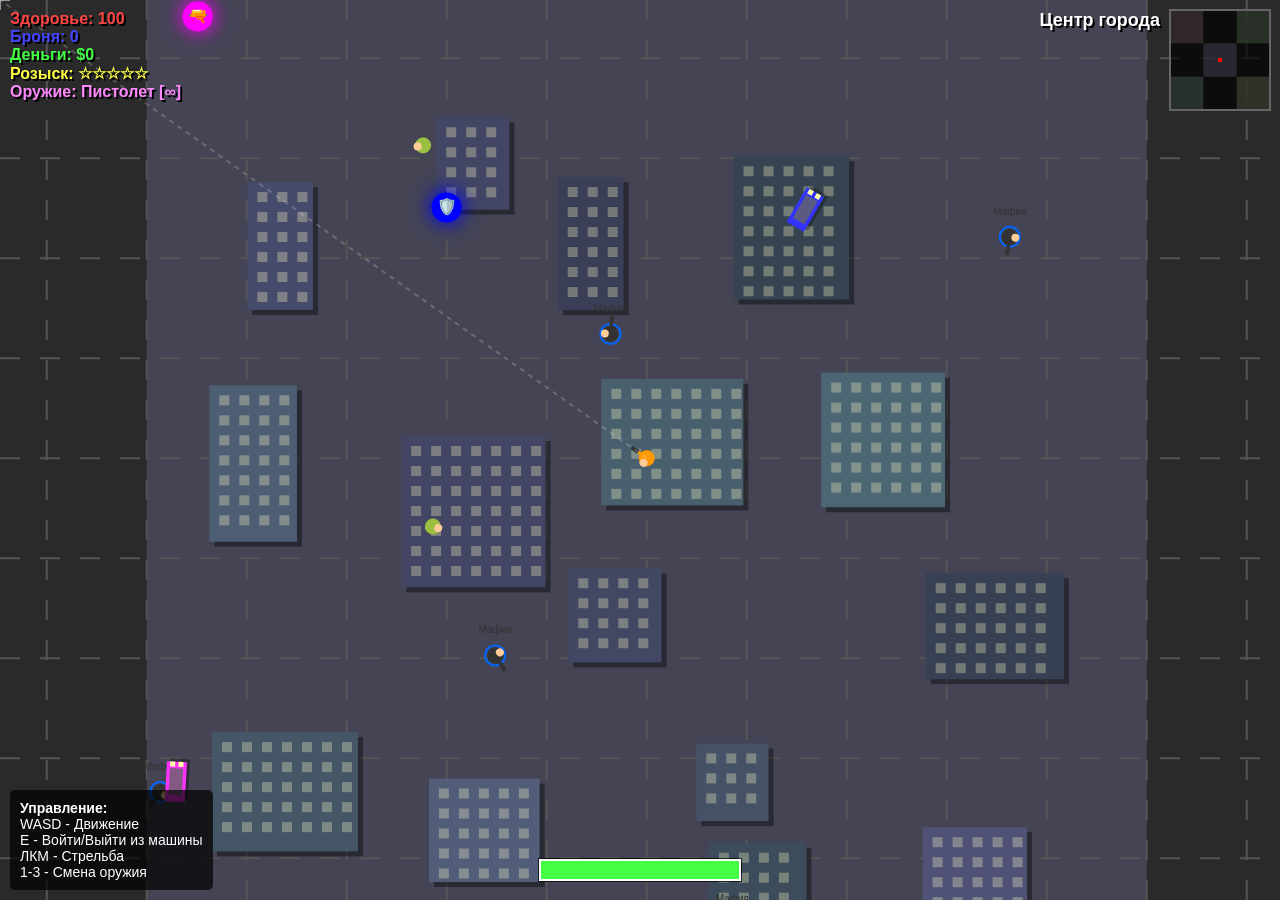
==== commit b39abec1: "Update index.html" ====
--- a/index.html
+++ b/index.html
@@ -419,33 +419,6 @@
                 }
             }
             
-            // Функция получения урона игроком
-            function takeDamage(damage) {
-                if (player.isDead || player.invulnerableTime > 0) return;
-                
-                // Сначала урон по броне
-                if (player.armor > 0) {
-                    const armorDamage = Math.min(player.armor, damage);
-                    player.armor -= armorDamage;
-                    damage -= armorDamage;
-                }
-                
-                // Урон по здоровью
-                player.health = Math.max(0, player.health - damage);
-                
-                // Отправляем урон на сервер
-                sendToServer({
-                    type: 'takeDamage',
-                    damage: damage
-                });
-                
-                // Создаем частицы крови
-                createParticles(player.x, player.y, '#ff0000', 5);
-                
-                // Неуязвимость после урона
-                player.invulnerableTime = 30;
-            }
-            
             // Управление
             const keys = {};
             
@@ -461,146 +434,6 @@
                           (navigator.msMaxTouchPoints > 0);
             }
             checkMobile();
-            
-            // Мультиплеер
-            let socket = null;
-            let playerId = null;
-            let otherPlayers = new Map();
-            let networkBullets = [];
-            let networkCars = [];
-            let isConnected = false;
-            
-            // Подключение к серверу
-            function connectToServer() {
-                try {
-                    const wsUrl = location.protocol === 'https:' ? 'wss://' : 'ws://';
-                    socket = new WebSocket(wsUrl + location.host);
-                    
-                    socket.onopen = () => {
-                        console.log('Подключение к серверу установлено');
-                        isConnected = true;
-                    };
-                    
-                    socket.onmessage = (event) => {
-                        const message = JSON.parse(event.data);
-                        handleServerMessage(message);
-                    };
-                    
-                    socket.onclose = () => {
-                        console.log('Подключение к серверу закрыто');
-                        isConnected = false;
-                        // Переподключение через 3 секунды
-                        setTimeout(connectToServer, 3000);
-                    };
-                    
-                    socket.onerror = (error) => {
-                        console.error('Ошибка WebSocket:', error);
-                    };
-                } catch (error) {
-                    console.error('Ошибка подключения:', error);
-                    setTimeout(connectToServer, 3000);
-                }
-            }
-            
-            function handleServerMessage(message) {
-                switch (message.type) {
-                    case 'init':
-                        playerId = message.playerId;
-                        // Обновляем позицию игрока из сервера
-                        player.x = message.player.x;
-                        player.y = message.player.y;
-                        // Загружаем других игроков
-                        message.players.forEach(p => {
-                            if (p.id !== playerId) {
-                                otherPlayers.set(p.id, p);
-                            }
-                        });
-                        // Загружаем машины
-                        networkCars = message.cars || [];
-                        break;
-                        
-                    case 'playerJoined':
-                        if (message.player.id !== playerId) {
-                            otherPlayers.set(message.player.id, message.player);
-                        }
-                        break;
-                        
-                    case 'playerLeft':
-                        otherPlayers.delete(message.playerId);
-                        break;
-                        
-                    case 'playerMove':
-                        if (message.playerId !== playerId) {
-                            const otherPlayer = otherPlayers.get(message.playerId);
-                            if (otherPlayer) {
-                                otherPlayer.x = message.x;
-                                otherPlayer.y = message.y;
-                                otherPlayer.angle = message.angle;
-                            }
-                        }
-                        break;
-                        
-                    case 'bulletFired':
-                        networkBullets.push(message.bullet);
-                        break;
-                        
-                    case 'bulletsUpdate':
-                        networkBullets = message.bullets;
-                        break;
-                        
-                    case 'bulletHit':
-                        if (message.targetId === playerId) {
-                            takeDamage(message.damage);
-                        }
-                        break;
-                        
-                    case 'playerRespawn':
-                        if (message.playerId === playerId) {
-                            player.x = message.x;
-                            player.y = message.y;
-                            player.health = message.health;
-                        } else {
-                            const otherPlayer = otherPlayers.get(message.playerId);
-                            if (otherPlayer) {
-                                otherPlayer.x = message.x;
-                                otherPlayer.y = message.y;
-                                otherPlayer.health = message.health;
-                            }
-                        }
-                        break;
-                        
-                    case 'playerEnteredCar':
-                        const otherPlayer = otherPlayers.get(message.playerId);
-                        if (otherPlayer) {
-                            otherPlayer.inCar = true;
-                            otherPlayer.carId = message.carId;
-                        }
-                        break;
-                        
-                    case 'playerExitedCar':
-                        const player2 = otherPlayers.get(message.playerId);
-                        if (player2) {
-                            player2.inCar = false;
-                            player2.carId = null;
-                        }
-                        break;
-                        
-                    case 'carMove':
-                        const car = networkCars.find(c => c.id === message.carId);
-                        if (car) {
-                            car.x = message.x;
-                            car.y = message.y;
-                            car.angle = message.angle;
-                        }
-                        break;
-                }
-            }
-            
-            function sendToServer(message) {
-                if (socket && socket.readyState === WebSocket.OPEN) {
-                    socket.send(JSON.stringify(message));
-                }
-            }
             
             // Игровые объекты
             const cars = [];
@@ -1794,14 +1627,6 @@
                     // Границы
                     player.x = Math.max(10, Math.min(game.mapWidth - 10, player.x));
                     player.y = Math.max(10, Math.min(game.mapHeight - 10, player.y));
-                    
-                    // Отправляем позицию на сервер
-                    sendToServer({
-                        type: 'move',
-                        x: player.x,
-                        y: player.y,
-                        angle: player.angle
-                    });
                 }
                 
                 // Проверка столкновений игрока с машинами (наезд)
@@ -2082,40 +1907,8 @@
                     }
                 }
                 
-                // Другие игроки (мультиплеер)
-                otherPlayers.forEach((otherPlayer, playerId) => {
-                    if (!otherPlayer.inCar && !otherPlayer.isDead) {
-                        const otherPlayerPerson = new Person(otherPlayer.x, otherPlayer.y, '#00ff00');
-                        otherPlayerPerson.angle = otherPlayer.angle || 0;
-                        otherPlayerPerson.health = otherPlayer.health || 100;
-                        otherPlayerPerson.maxHealth = otherPlayer.maxHealth || 100;
-                        otherPlayerPerson.armor = otherPlayer.armor || 0;
-                        otherPlayerPerson.drawPerson(false);
-                        
-                        // Имя игрока над головой
-                        ctx.save();
-                        ctx.fillStyle = '#ffffff';
-                        ctx.font = '12px Arial';
-                        ctx.textAlign = 'center';
-                        ctx.fillText(`Player ${playerId.substring(0, 6)}`, 
-                                   otherPlayer.x - game.camera.x, 
-                                   otherPlayer.y - game.camera.y - 25);
-                        ctx.restore();
-                    }
-                });
-                
                 // Пули
                 bullets.forEach(bullet => bullet.draw());
-                
-                // Сетевые пули (мультиплеер)
-                networkBullets.forEach(bullet => {
-                    ctx.save();
-                    ctx.fillStyle = bullet.color || '#ffff00';
-                    ctx.beginPath();
-                    ctx.arc(bullet.x - game.camera.x, bullet.y - game.camera.y, 3, 0, Math.PI * 2);
-                    ctx.fill();
-                    ctx.restore();
-                });
                 
                 // Прицел (только когда не в машине)
                 if (!player.inCar && !player.isDead) {
@@ -2375,15 +2168,6 @@
                             weapon.color
                         ));
                     }
-                    
-                    // Отправляем выстрел на сервер
-                    sendToServer({
-                        type: 'shoot',
-                        x: player.x + Math.cos(angle) * 15,
-                        y: player.y + Math.sin(angle) * 15,
-                        angle: angle,
-                        damage: weapon.damage
-                    });
                     
                     // Расход патронов
                     if (player.weapons[player.currentWeapon].ammo !== Infinity) {
@@ -2671,9 +2455,6 @@
             // Загружаем сохраненные данные игрока
             loadPlayerData();
             
-            // Подключаемся к серверу для мультиплеера
-            connectToServer();
-            
             gameLoop();
         });
     </script>
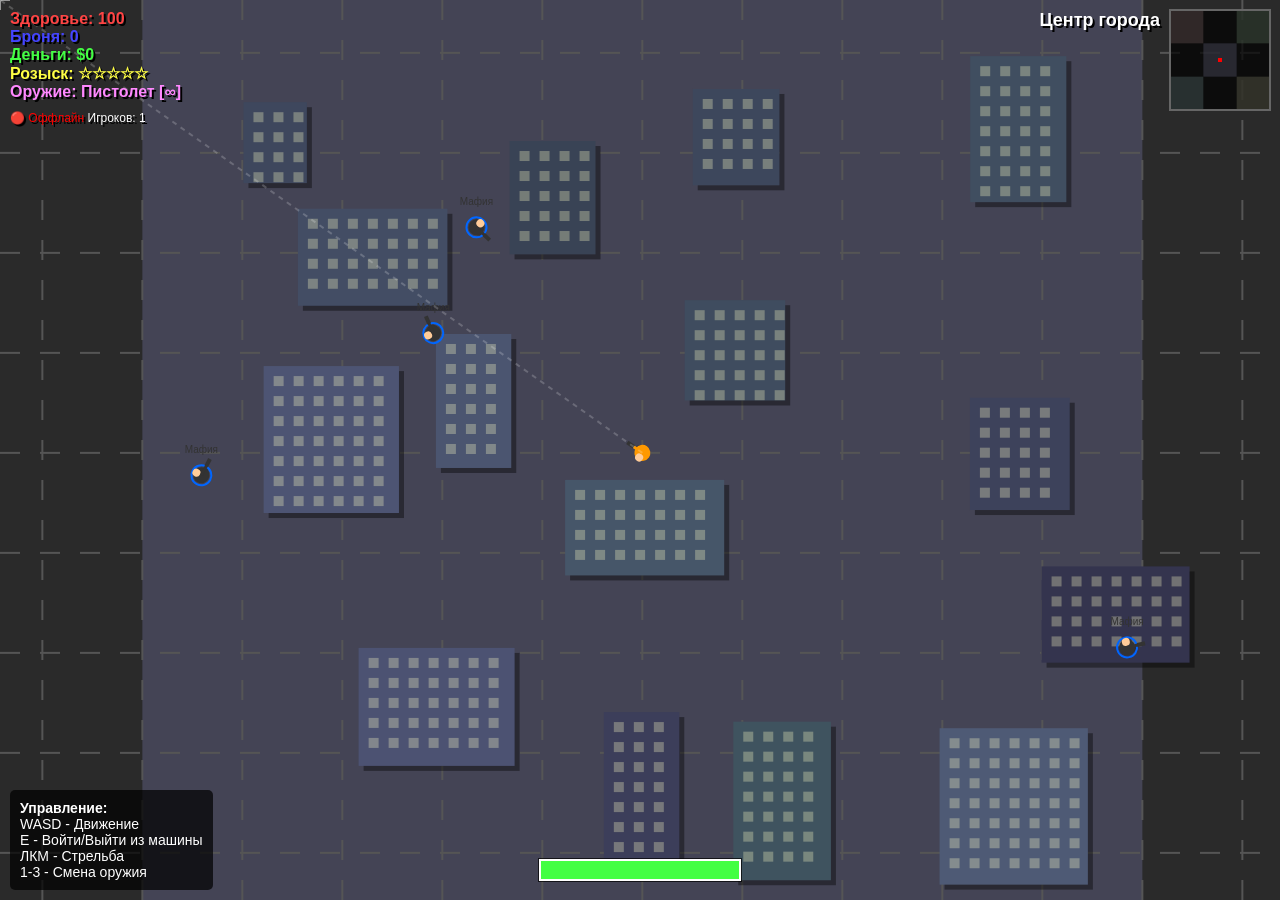
==== commit a70e29d1: "Update index.html" ====
--- a/index.html
+++ b/index.html
@@ -234,6 +234,10 @@
             <div class="money">Деньги: $<span id="money">0</span></div>
             <div class="wanted">Розыск: <span id="wanted">☆☆☆☆☆</span></div>
             <div class="weapon">Оружие: <span id="weapon">Пистолет</span> [<span id="ammo">∞</span>]</div>
+            <div id="multiplayer-status" style="margin-top: 10px; font-size: 12px;">
+                <span id="connection-status">🔴 Оффлайн</span>
+                <span id="players-count">Игроков: 1</span>
+            </div>
         </div>
         <div id="location">Центр города</div>
         <div id="controls">
@@ -360,7 +364,7 @@
             
             // Функции сохранения и загрузки профиля через Telegram Cloud Storage
             function savePlayerData() {
-                if (tg && tg.CloudStorage) {
+                try {
                     const playerData = {
                         x: player.x,
                         y: player.y,
@@ -373,50 +377,67 @@
                         timestamp: Date.now()
                     };
                     
-                    tg.CloudStorage.setItem('playerData', JSON.stringify(playerData), function(error) {
-                        if (error) {
-                            console.log('Ошибка сохранения:', error);
-                        } else {
-                            console.log('Профиль сохранен');
-                        }
-                    });
+                    localStorage.setItem('playerData', JSON.stringify(playerData));
+                    console.log('Профиль сохранен');
+                } catch (error) {
+                    console.log('Ошибка сохранения:', error);
                 }
             }
             
             function loadPlayerData() {
-                if (tg && tg.CloudStorage) {
-                    tg.CloudStorage.getItem('playerData', function(error, data) {
-                        if (error) {
-                            console.log('Ошибка загрузки:', error);
-                            return;
-                        }
-                        
-                        if (data) {
-                            try {
-                                const savedData = JSON.parse(data);
-                                
-                                // Загружаем сохраненные данные
-                                player.x = savedData.x || 1500;
-                                player.y = savedData.y || 1500;
-                                player.health = savedData.health || 100;
-                                player.armor = savedData.armor || 0;
-                                player.money = savedData.money || 0;
-                                player.wantedLevel = savedData.wantedLevel || 0;
-                                player.currentWeapon = savedData.currentWeapon || 'pistol';
-                                
-                                if (savedData.weapons) {
-                                    Object.assign(player.weapons, savedData.weapons);
-                                }
-                                
-                                console.log('Профиль загружен');
-                            } catch (e) {
-                                console.log('Ошибка парсинга данных:', e);
-                            }
-                        } else {
-                            console.log('Сохранения не найдены');
-                        }
-                    });
-                }
+                try {
+                    const data = localStorage.getItem('playerData');
+                    
+                    if (data) {
+                        const savedData = JSON.parse(data);
+                        
+                        // Загружаем сохраненные данные
+                        player.x = savedData.x || 1500;
+                        player.y = savedData.y || 1500;
+                        player.health = savedData.health || 100;
+                        player.armor = savedData.armor || 0;
+                        player.money = savedData.money || 0;
+                        player.wantedLevel = savedData.wantedLevel || 0;
+                        player.currentWeapon = savedData.currentWeapon || 'pistol';
+                        
+                        if (savedData.weapons) {
+                            Object.assign(player.weapons, savedData.weapons);
+                        }
+                        
+                        console.log('Профиль загружен');
+                    } else {
+                        console.log('Сохранения не найдены');
+                    }
+                } catch (error) {
+                    console.log('Ошибка загрузки:', error);
+                }
+            }
+            
+            // Функция получения урона игроком
+            function takeDamage(damage) {
+                if (player.isDead || player.invulnerableTime > 0) return;
+                
+                // Сначала урон по броне
+                if (player.armor > 0) {
+                    const armorDamage = Math.min(player.armor, damage);
+                    player.armor -= armorDamage;
+                    damage -= armorDamage;
+                }
+                
+                // Урон по здоровью
+                player.health = Math.max(0, player.health - damage);
+                
+                // Отправляем урон на сервер
+                sendToServer({
+                    type: 'takeDamage',
+                    damage: damage
+                });
+                
+                // Создаем частицы крови
+                createParticles(player.x, player.y, '#ff0000', 5);
+                
+                // Неуязвимость после урона
+                player.invulnerableTime = 30;
             }
             
             // Управление
@@ -434,6 +455,147 @@
                           (navigator.msMaxTouchPoints > 0);
             }
             checkMobile();
+            
+            // Мультиплеер
+            let socket = null;
+            let playerId = null;
+            let otherPlayers = new Map();
+            let networkBullets = [];
+            let networkCars = [];
+            let isConnected = false;
+            
+            // Подключение к серверу
+            function connectToServer() {
+                try {
+                    // Адрес вашего игрового сервера
+                    const SERVER_URL = 'fruity-birds-sell.loca.lt'; // Замените на свой домен
+                    socket = new WebSocket('wss://' + SERVER_URL);
+                    
+                    socket.onopen = () => {
+                        console.log('Подключение к серверу установлено');
+                        isConnected = true;
+                    };
+                    
+                    socket.onmessage = (event) => {
+                        const message = JSON.parse(event.data);
+                        handleServerMessage(message);
+                    };
+                    
+                    socket.onclose = () => {
+                        console.log('Подключение к серверу закрыто');
+                        isConnected = false;
+                        // Переподключение через 3 секунды
+                        setTimeout(connectToServer, 3000);
+                    };
+                    
+                    socket.onerror = (error) => {
+                        console.error('Ошибка WebSocket:', error);
+                    };
+                } catch (error) {
+                    console.error('Ошибка подключения:', error);
+                    setTimeout(connectToServer, 3000);
+                }
+            }
+            
+            function handleServerMessage(message) {
+                switch (message.type) {
+                    case 'init':
+                        playerId = message.playerId;
+                        // Обновляем позицию игрока из сервера
+                        player.x = message.player.x;
+                        player.y = message.player.y;
+                        // Загружаем других игроков
+                        message.players.forEach(p => {
+                            if (p.id !== playerId) {
+                                otherPlayers.set(p.id, p);
+                            }
+                        });
+                        // Загружаем машины
+                        networkCars = message.cars || [];
+                        break;
+                        
+                    case 'playerJoined':
+                        if (message.player.id !== playerId) {
+                            otherPlayers.set(message.player.id, message.player);
+                        }
+                        break;
+                        
+                    case 'playerLeft':
+                        otherPlayers.delete(message.playerId);
+                        break;
+                        
+                    case 'playerMove':
+                        if (message.playerId !== playerId) {
+                            const otherPlayer = otherPlayers.get(message.playerId);
+                            if (otherPlayer) {
+                                otherPlayer.x = message.x;
+                                otherPlayer.y = message.y;
+                                otherPlayer.angle = message.angle;
+                            }
+                        }
+                        break;
+                        
+                    case 'bulletFired':
+                        networkBullets.push(message.bullet);
+                        break;
+                        
+                    case 'bulletsUpdate':
+                        networkBullets = message.bullets;
+                        break;
+                        
+                    case 'bulletHit':
+                        if (message.targetId === playerId) {
+                            takeDamage(message.damage);
+                        }
+                        break;
+                        
+                    case 'playerRespawn':
+                        if (message.playerId === playerId) {
+                            player.x = message.x;
+                            player.y = message.y;
+                            player.health = message.health;
+                        } else {
+                            const otherPlayer = otherPlayers.get(message.playerId);
+                            if (otherPlayer) {
+                                otherPlayer.x = message.x;
+                                otherPlayer.y = message.y;
+                                otherPlayer.health = message.health;
+                            }
+                        }
+                        break;
+                        
+                    case 'playerEnteredCar':
+                        const otherPlayer = otherPlayers.get(message.playerId);
+                        if (otherPlayer) {
+                            otherPlayer.inCar = true;
+                            otherPlayer.carId = message.carId;
+                        }
+                        break;
+                        
+                    case 'playerExitedCar':
+                        const player2 = otherPlayers.get(message.playerId);
+                        if (player2) {
+                            player2.inCar = false;
+                            player2.carId = null;
+                        }
+                        break;
+                        
+                    case 'carMove':
+                        const car = networkCars.find(c => c.id === message.carId);
+                        if (car) {
+                            car.x = message.x;
+                            car.y = message.y;
+                            car.angle = message.angle;
+                        }
+                        break;
+                }
+            }
+            
+            function sendToServer(message) {
+                if (socket && socket.readyState === WebSocket.OPEN) {
+                    socket.send(JSON.stringify(message));
+                }
+            }
             
             // Игровые объекты
             const cars = [];
@@ -1627,6 +1789,14 @@
                     // Границы
                     player.x = Math.max(10, Math.min(game.mapWidth - 10, player.x));
                     player.y = Math.max(10, Math.min(game.mapHeight - 10, player.y));
+                    
+                    // Отправляем позицию на сервер
+                    sendToServer({
+                        type: 'move',
+                        x: player.x,
+                        y: player.y,
+                        angle: player.angle
+                    });
                 }
                 
                 // Проверка столкновений игрока с машинами (наезд)
@@ -1779,6 +1949,22 @@
                 
                 document.getElementById('location').textContent = getCurrentDistrict();
                 
+                // Мультиплеер статус
+                const connectionStatus = document.getElementById('connection-status');
+                const playersCount = document.getElementById('players-count');
+                
+                if (connectionStatus && playersCount) {
+                    if (isConnected) {
+                        connectionStatus.textContent = '🟢 Онлайн';
+                        connectionStatus.style.color = '#00ff00';
+                        playersCount.textContent = `Игроков: ${otherPlayers.size + 1}`;
+                    } else {
+                        connectionStatus.textContent = '🔴 Оффлайн';
+                        connectionStatus.style.color = '#ff0000';
+                        playersCount.textContent = 'Игроков: 1';
+                    }
+                }
+                
                 // Автосохранение каждые 10 секунд (600 кадров при 60 FPS)
                 if (!window.saveCounter) window.saveCounter = 0;
                 window.saveCounter++;
@@ -1907,8 +2093,40 @@
                     }
                 }
                 
+                // Другие игроки (мультиплеер)
+                otherPlayers.forEach((otherPlayer, playerId) => {
+                    if (!otherPlayer.inCar && !otherPlayer.isDead) {
+                        const otherPlayerPerson = new Person(otherPlayer.x, otherPlayer.y, '#00ff00');
+                        otherPlayerPerson.angle = otherPlayer.angle || 0;
+                        otherPlayerPerson.health = otherPlayer.health || 100;
+                        otherPlayerPerson.maxHealth = otherPlayer.maxHealth || 100;
+                        otherPlayerPerson.armor = otherPlayer.armor || 0;
+                        otherPlayerPerson.drawPerson(false);
+                        
+                        // Имя игрока над головой
+                        ctx.save();
+                        ctx.fillStyle = '#ffffff';
+                        ctx.font = '12px Arial';
+                        ctx.textAlign = 'center';
+                        ctx.fillText(`Player ${playerId.substring(0, 6)}`, 
+                                   otherPlayer.x - game.camera.x, 
+                                   otherPlayer.y - game.camera.y - 25);
+                        ctx.restore();
+                    }
+                });
+                
                 // Пули
                 bullets.forEach(bullet => bullet.draw());
+                
+                // Сетевые пули (мультиплеер)
+                networkBullets.forEach(bullet => {
+                    ctx.save();
+                    ctx.fillStyle = bullet.color || '#ffff00';
+                    ctx.beginPath();
+                    ctx.arc(bullet.x - game.camera.x, bullet.y - game.camera.y, 3, 0, Math.PI * 2);
+                    ctx.fill();
+                    ctx.restore();
+                });
                 
                 // Прицел (только когда не в машине)
                 if (!player.inCar && !player.isDead) {
@@ -2168,6 +2386,15 @@
                             weapon.color
                         ));
                     }
+                    
+                    // Отправляем выстрел на сервер
+                    sendToServer({
+                        type: 'shoot',
+                        x: player.x + Math.cos(angle) * 15,
+                        y: player.y + Math.sin(angle) * 15,
+                        angle: angle,
+                        damage: weapon.damage
+                    });
                     
                     // Расход патронов
                     if (player.weapons[player.currentWeapon].ammo !== Infinity) {
@@ -2455,6 +2682,9 @@
             // Загружаем сохраненные данные игрока
             loadPlayerData();
             
+            // Подключаемся к серверу для мультиплеера
+            connectToServer();
+            
             gameLoop();
         });
     </script>
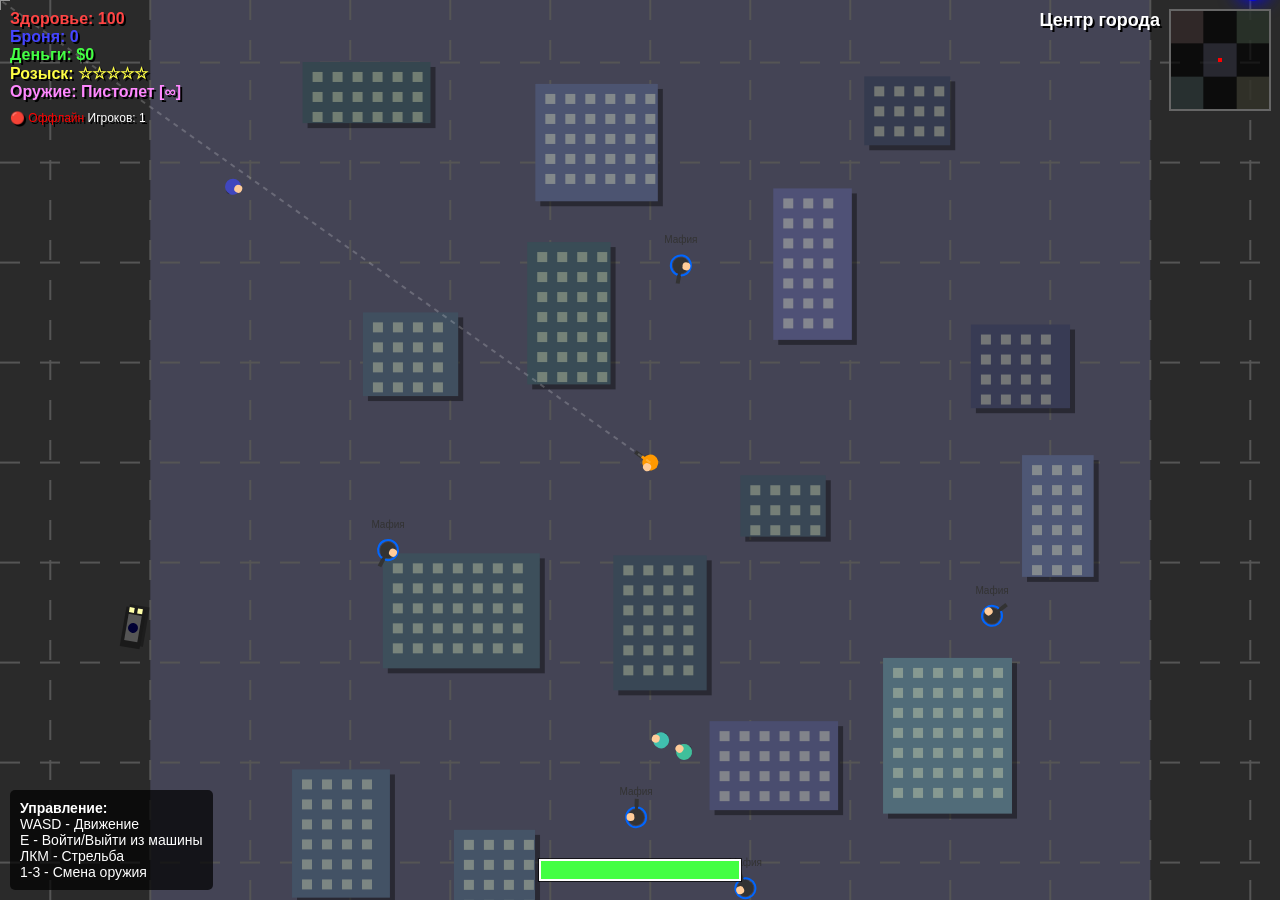
==== commit 211d4093: "Update index.html" ====
--- a/index.html
+++ b/index.html
@@ -468,7 +468,7 @@
             function connectToServer() {
                 try {
                     // Адрес вашего игрового сервера
-                    const SERVER_URL = 'fruity-birds-sell.loca.lt'; // Замените на свой домен
+                    const SERVER_URL = 'ec-destruction-holdem-casting.trycloudflare.com'; // Замените на свой домен
                     socket = new WebSocket('wss://' + SERVER_URL);
                     
                     socket.onopen = () => {
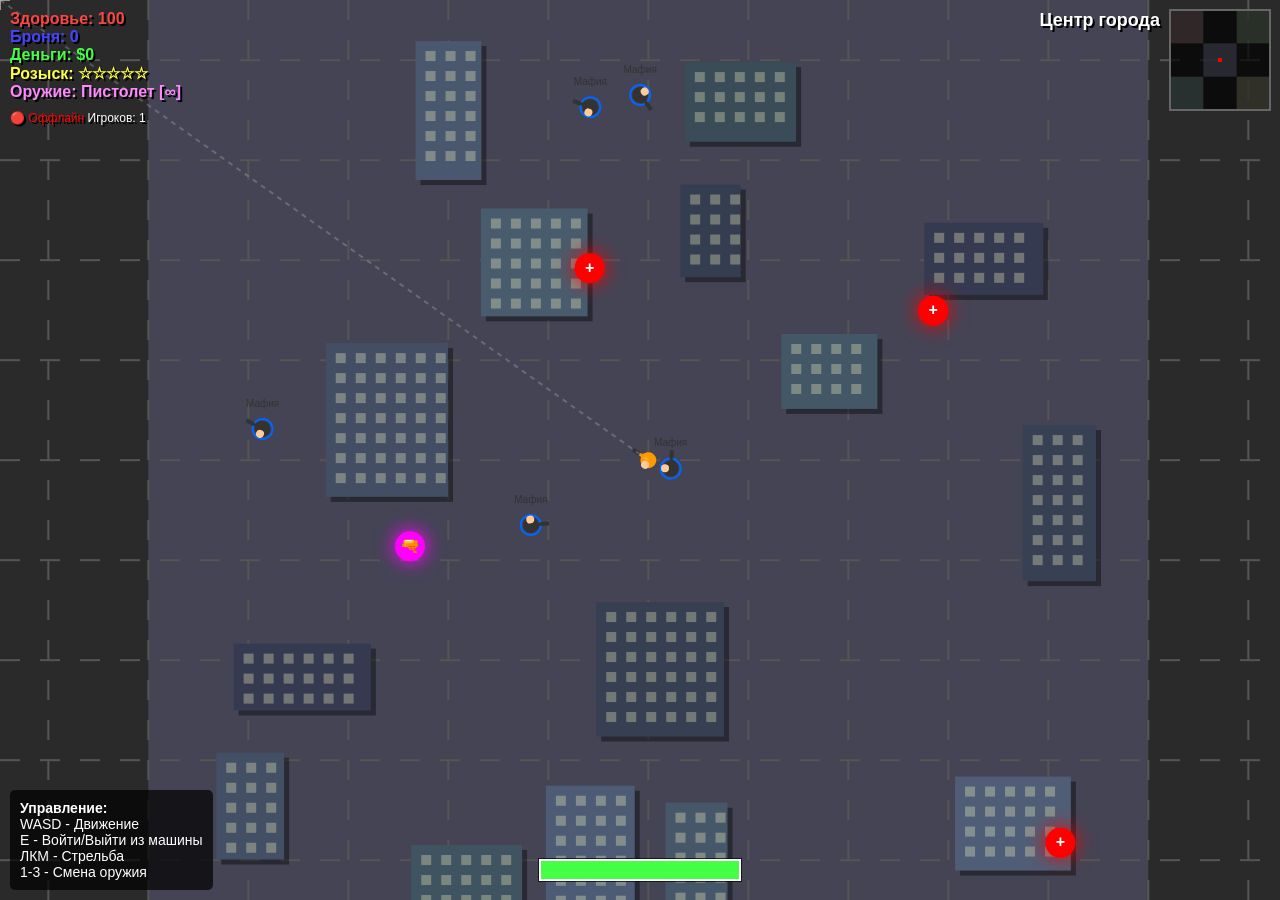
==== commit 45f9c3c8: "Update index.html" ====
--- a/index.html
+++ b/index.html
@@ -536,7 +536,10 @@
                         break;
                         
                     case 'bulletFired':
-                        networkBullets.push(message.bullet);
+                        // Не добавляем свои собственные пули (они уже есть локально)
+                        if (message.playerId !== playerId) {
+                            networkBullets.push(message.bullet);
+                        }
                         break;
                         
                     case 'bulletsUpdate':
@@ -1880,6 +1883,20 @@
                     }
                 }
                 
+                // Обновление сетевых пуль
+                for (let i = networkBullets.length - 1; i >= 0; i--) {
+                    const bullet = networkBullets[i];
+                    bullet.x += Math.cos(bullet.angle) * bullet.speed;
+                    bullet.y += Math.sin(bullet.angle) * bullet.speed;
+                    
+                    // Удаляем старые пули
+                    if (Date.now() - bullet.createdAt > 3000 ||
+                        bullet.x < 0 || bullet.x > game.mapWidth || 
+                        bullet.y < 0 || bullet.y > game.mapHeight) {
+                        networkBullets.splice(i, 1);
+                    }
+                }
+                
                 // Обновление частиц
                 for (let i = particles.length - 1; i >= 0; i--) {
                     particles[i].update();
@@ -2393,7 +2410,10 @@
                         x: player.x + Math.cos(angle) * 15,
                         y: player.y + Math.sin(angle) * 15,
                         angle: angle,
-                        damage: weapon.damage
+                        damage: weapon.damage,
+                        speed: weapon.bulletSpeed,
+                        weapon: player.currentWeapon,
+                        color: weapon.color
                     });
                     
                     // Расход патронов
@@ -2579,6 +2599,18 @@
                                 ));
                             }
                             
+                            // Отправляем выстрел на сервер
+                            sendToServer({
+                                type: 'shoot',
+                                x: player.x + Math.cos(angle) * 15,
+                                y: player.y + Math.sin(angle) * 15,
+                                angle: angle,
+                                damage: weapon.damage,
+                                speed: weapon.bulletSpeed,
+                                weapon: player.currentWeapon,
+                                color: weapon.color
+                            });
+                            
                             // Расход патронов
                             if (player.weapons[player.currentWeapon].ammo !== Infinity) {
                                 player.weapons[player.currentWeapon].ammo--;
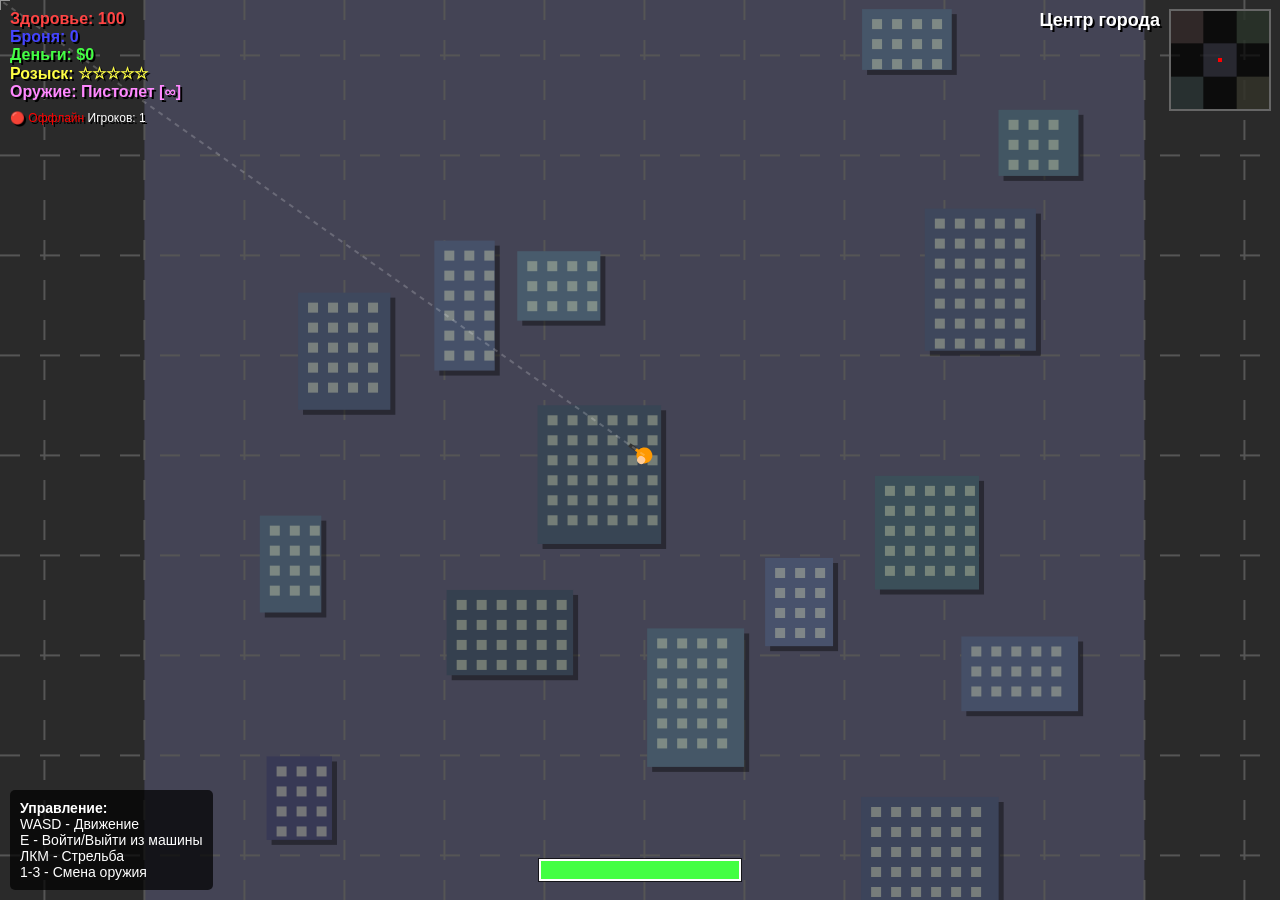
==== commit 9f83d8c6: "Update index.html" ====
--- a/index.html
+++ b/index.html
@@ -462,6 +462,10 @@
             let otherPlayers = new Map();
             let networkBullets = [];
             let networkCars = [];
+            let networkNPCs = [];
+            let networkGangMembers = [];
+            let networkPolicemen = [];
+            let networkPoliceCars = [];
             let isConnected = false;
             
             // Подключение к серверу
@@ -512,6 +516,10 @@
                         });
                         // Загружаем машины
                         networkCars = message.cars || [];
+                        networkNPCs = message.npcs || [];
+                        networkGangMembers = message.gangMembers || [];
+                        networkPolicemen = message.policemen || [];
+                        networkPoliceCars = message.policeCars || [];
                         break;
                         
                     case 'playerJoined':
@@ -591,6 +599,15 @@
                             car.angle = message.angle;
                         }
                         break;
+                        
+                    case 'worldUpdate':
+                        // Обновляем состояние мира с сервера
+                        networkCars = message.cars || networkCars;
+                        networkNPCs = message.npcs || networkNPCs;
+                        networkGangMembers = message.gangMembers || networkGangMembers;
+                        networkPolicemen = message.policemen || networkPolicemen;
+                        networkPoliceCars = message.policeCars || networkPoliceCars;
+                        break;
                 }
             }
             
@@ -598,6 +615,46 @@
                 if (socket && socket.readyState === WebSocket.OPEN) {
                     socket.send(JSON.stringify(message));
                 }
+            }
+            
+            // Функция отрисовки сетевых машин
+            function drawNetworkCar(car) {
+                ctx.save();
+                ctx.translate(car.x - game.camera.x, car.y - game.camera.y);
+                ctx.rotate(car.angle || 0);
+                
+                const width = 40;
+                const height = 20;
+                
+                // Тень
+                ctx.fillStyle = 'rgba(0,0,0,0.3)';
+                ctx.fillRect(-width/2 + 3, -height/2 + 3, width, height);
+                
+                // Тело машины
+                ctx.fillStyle = car.color || '#ff3333';
+                ctx.fillRect(-width/2, -height/2, width, height);
+                
+                // Окна
+                ctx.fillStyle = 'rgba(100,100,100,0.8)';
+                ctx.fillRect(-width/3, -height/3, width/1.5, height/1.5);
+                
+                // Фары
+                ctx.fillStyle = '#ffffaa';
+                ctx.fillRect(width/2 - 5, -height/3, 5, 5);
+                ctx.fillRect(width/2 - 5, height/3 - 5, 5, 5);
+                
+                // Мигалки для полицейских машин
+                if (car.type === 'police') {
+                    const lightOn = Math.sin(Date.now() * 0.01) > 0;
+                    if (lightOn) {
+                        ctx.fillStyle = '#ff0000';
+                        ctx.fillRect(-width/2 + 5, -height/2 - 5, 8, 5);
+                        ctx.fillStyle = '#0000ff';
+                        ctx.fillRect(width/2 - 13, -height/2 - 5, 8, 5);
+                    }
+                }
+                
+                ctx.restore();
             }
             
             // Игровые объекты
@@ -1600,46 +1657,7 @@
                     }
                 }
                 
-                // Создание машин
-                for (let i = 0; i < maxCars; i++) {
-                    const colors = ['#ff3333', '#33ff33', '#3333ff', '#ffff33', '#ff33ff', '#33ffff', '#ff6633', '#6633ff'];
-                    const car = new Car(
-                        Math.random() * game.mapWidth,
-                        Math.random() * game.mapHeight,
-                        colors[Math.floor(Math.random() * colors.length)]
-                    );
-                    cars.push(car);
-                }
-                
-                // Начальные полицейские машины
-                for (let i = 0; i < 2; i++) {
-                    policeCars.push(new PoliceCar(
-                        Math.random() * game.mapWidth,
-                        Math.random() * game.mapHeight
-                    ));
-                }
-                
-                // Создание пешеходов
-                for (let i = 0; i < maxPedestrians; i++) {
-                    pedestrians.push(new Pedestrian(
-                        Math.random() * game.mapWidth,
-                        Math.random() * game.mapHeight
-                    ));
-                }
-                
-                // Создание членов банд в их районах
-                for (let gangKey in gangs) {
-                    const gang = gangs[gangKey];
-                    const district = districts[gang.territory];
-                    
-                    for (let i = 0; i < 5; i++) {
-                        gangMembers.push(new GangMember(
-                            district.x + Math.random() * district.width,
-                            district.y + Math.random() * district.height,
-                            gangKey
-                        ));
-                    }
-                }
+                // НЕ создаем локальные машины и NPC - они синхронизируются с сервера
                 
                 // Начальные пикапы
                 for (let i = 0; i < 10; i++) {
@@ -1843,29 +1861,7 @@
                 mouseWorldX = mouseX + game.camera.x;
                 mouseWorldY = mouseY + game.camera.y;
                 
-                // Обновление машин
-                cars.forEach(car => car.update());
-                policeCars.forEach(car => car.update());
-                
-                // Обновление полицейских
-                for (let i = policemen.length - 1; i >= 0; i--) {
-                    policemen[i].update();
-                    if (policemen[i].isDead) {
-                        if (!policemen[i].deathTimer) {
-                            policemen[i].deathTimer = 300;
-                        }
-                        policemen[i].deathTimer--;
-                        if (policemen[i].deathTimer <= 0) {
-                            policemen.splice(i, 1);
-                        }
-                    }
-                }
-                
-                // Обновление пешеходов
-                pedestrians.forEach(ped => ped.update());
-                
-                // Обновление членов банд
-                gangMembers.forEach(gang => gang.update());
+                // НЕ обновляем локальные NPC и машины - они управляются сервером
                 
                 // Обновление пикапов
                 for (let i = pickups.length - 1; i >= 0; i--) {
@@ -1905,47 +1901,7 @@
                     }
                 }
                 
-                // Респавн пешеходов
-                if (pedestrians.filter(p => !p.isDead).length < maxPedestrians && Math.random() < 0.02) {
-                    pedestrians.push(new Pedestrian(
-                        Math.random() * game.mapWidth,
-                        Math.random() * game.mapHeight
-                    ));
-                }
-                
-                // Респавн членов банд
-                if (gangMembers.filter(g => !g.isDead).length < maxGangMembers && Math.random() < 0.01) {
-                    const gangKeys = Object.keys(gangs);
-                    const randomGang = gangKeys[Math.floor(Math.random() * gangKeys.length)];
-                    const district = districts[gangs[randomGang].territory];
-                    
-                    gangMembers.push(new GangMember(
-                        district.x + Math.random() * district.width,
-                        district.y + Math.random() * district.height,
-                        randomGang
-                    ));
-                }
-                
-                // Очистка мертвых
-                if (Math.random() < 0.01) {
-                    for (let i = pedestrians.length - 1; i >= 0; i--) {
-                        if (pedestrians[i].isDead) {
-                            pedestrians.splice(i, 1);
-                        }
-                    }
-                    
-                    for (let i = gangMembers.length - 1; i >= 0; i--) {
-                        if (gangMembers[i].isDead) {
-                            if (!gangMembers[i].deathTimer) {
-                                gangMembers[i].deathTimer = 300;
-                            }
-                            gangMembers[i].deathTimer--;
-                            if (gangMembers[i].deathTimer <= 0) {
-                                gangMembers.splice(i, 1);
-                            }
-                        }
-                    }
-                }
+                // НЕ делаем респавн NPC - это управляется сервером
                 
                 // Уменьшение розыска
                 if (Math.random() < 0.002 && player.wantedLevel > 0) {
@@ -2067,35 +2023,61 @@
                 // Частицы
                 particles.forEach(particle => particle.draw());
                 
-                // Пешеходы
-                pedestrians.forEach(ped => {
-                    if (Math.abs(ped.x - player.x) < 500 && Math.abs(ped.y - player.y) < 400) {
-                        ped.draw();
+                // Сетевые пешеходы (NPC)
+                networkNPCs.forEach(npc => {
+                    if (Math.abs(npc.x - player.x) < 500 && Math.abs(npc.y - player.y) < 400) {
+                        const npcPerson = new Person(npc.x, npc.y, npc.color);
+                        npcPerson.angle = npc.angle || 0;
+                        npcPerson.health = npc.health || 100;
+                        npcPerson.isDead = npc.isDead || false;
+                        if (!npcPerson.isDead) npcPerson.drawPerson(false);
                     }
                 });
                 
-                // Члены банд
-                gangMembers.forEach(gang => {
+                // Сетевые члены банд
+                networkGangMembers.forEach(gang => {
                     if (Math.abs(gang.x - player.x) < 600 && Math.abs(gang.y - player.y) < 500) {
-                        gang.draw();
+                        const gangPerson = new Person(gang.x, gang.y, gang.color);
+                        gangPerson.angle = gang.angle || 0;
+                        gangPerson.health = gang.health || 150;
+                        gangPerson.armor = gang.armor || 0;
+                        gangPerson.isDead = gang.isDead || false;
+                        if (!gangPerson.isDead) {
+                            gangPerson.drawPerson(false);
+                            
+                            // Название банды над головой
+                            ctx.fillStyle = gang.color;
+                            ctx.font = '10px Arial';
+                            ctx.textAlign = 'center';
+                            ctx.fillText(gang.gang || 'Gang', gang.x - game.camera.x, gang.y - game.camera.y - 25);
+                        }
                     }
                 });
                 
-                // Машины
-                cars.forEach(car => {
+                // Сетевые машины
+                networkCars.forEach(car => {
                     if (Math.abs(car.x - player.x) < 500 && Math.abs(car.y - player.y) < 400) {
-                        car.draw();
+                        drawNetworkCar(car);
                     }
                 });
                 
-                policeCars.forEach(car => {
+                // Сетевые полицейские машины
+                networkPoliceCars.forEach(car => {
                     if (Math.abs(car.x - player.x) < 600 && Math.abs(car.y - player.y) < 500) {
-                        car.draw();
+                        drawNetworkCar(car);
                     }
                 });
                 
-                // Полицейские
-                policemen.forEach(cop => cop.draw());
+                // Сетевые полицейские
+                networkPolicemen.forEach(cop => {
+                    if (Math.abs(cop.x - player.x) < 500 && Math.abs(cop.y - player.y) < 400) {
+                        const copPerson = new Person(cop.x, cop.y, '#000033');
+                        copPerson.angle = cop.angle || 0;
+                        copPerson.health = cop.health || 100;
+                        copPerson.isDead = cop.isDead || false;
+                        if (!copPerson.isDead) copPerson.drawPerson(false);
+                    }
+                });
                 
                 // Игрок
                 if (!player.inCar && !player.isDead) {
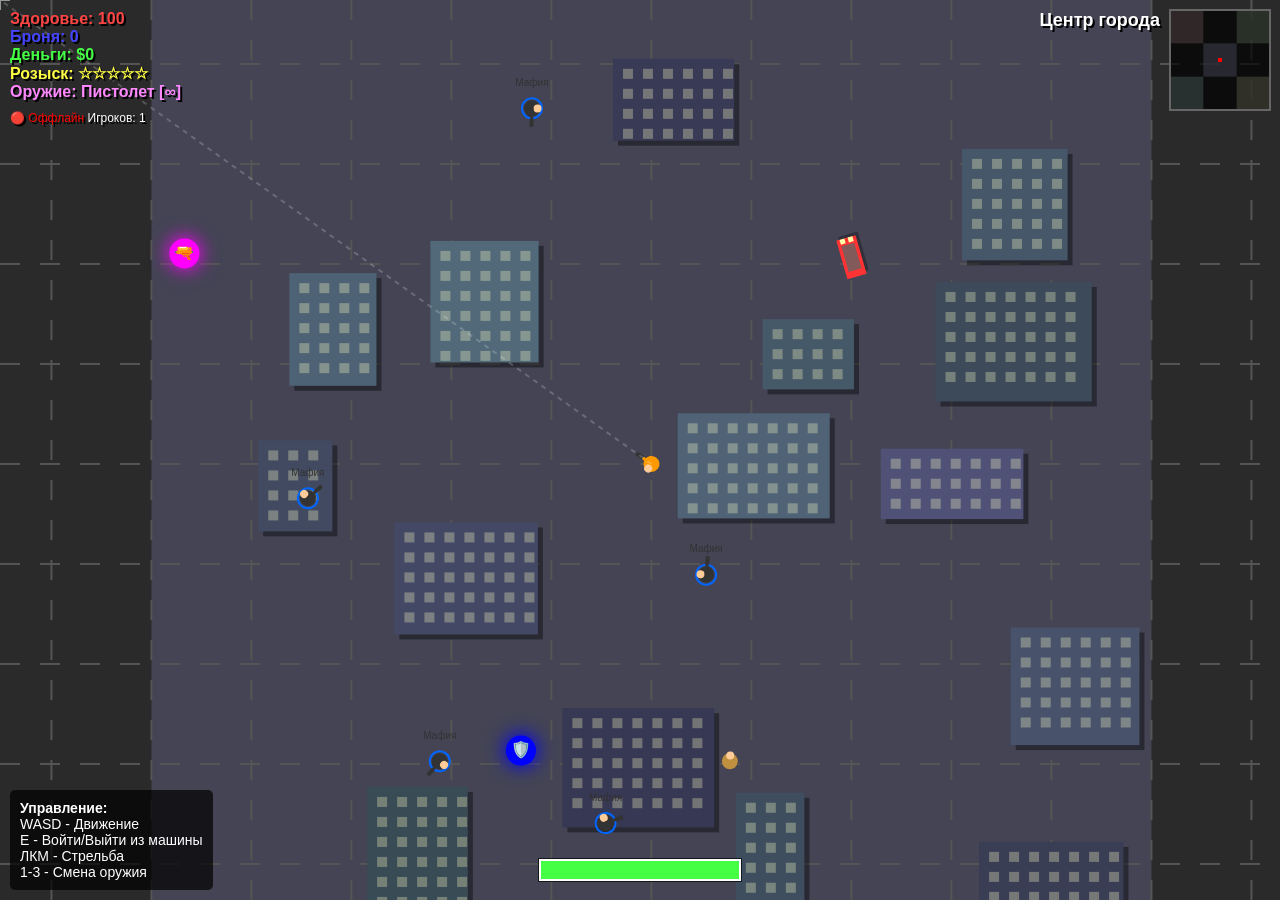
==== commit 3f4a6e4f: "Update index.html" ====
--- a/index.html
+++ b/index.html
@@ -462,10 +462,6 @@
             let otherPlayers = new Map();
             let networkBullets = [];
             let networkCars = [];
-            let networkNPCs = [];
-            let networkGangMembers = [];
-            let networkPolicemen = [];
-            let networkPoliceCars = [];
             let isConnected = false;
             
             // Подключение к серверу
@@ -516,10 +512,6 @@
                         });
                         // Загружаем машины
                         networkCars = message.cars || [];
-                        networkNPCs = message.npcs || [];
-                        networkGangMembers = message.gangMembers || [];
-                        networkPolicemen = message.policemen || [];
-                        networkPoliceCars = message.policeCars || [];
                         break;
                         
                     case 'playerJoined':
@@ -544,10 +536,7 @@
                         break;
                         
                     case 'bulletFired':
-                        // Не добавляем свои собственные пули (они уже есть локально)
-                        if (message.playerId !== playerId) {
-                            networkBullets.push(message.bullet);
-                        }
+                        networkBullets.push(message.bullet);
                         break;
                         
                     case 'bulletsUpdate':
@@ -599,15 +588,6 @@
                             car.angle = message.angle;
                         }
                         break;
-                        
-                    case 'worldUpdate':
-                        // Обновляем состояние мира с сервера
-                        networkCars = message.cars || networkCars;
-                        networkNPCs = message.npcs || networkNPCs;
-                        networkGangMembers = message.gangMembers || networkGangMembers;
-                        networkPolicemen = message.policemen || networkPolicemen;
-                        networkPoliceCars = message.policeCars || networkPoliceCars;
-                        break;
                 }
             }
             
@@ -615,46 +595,6 @@
                 if (socket && socket.readyState === WebSocket.OPEN) {
                     socket.send(JSON.stringify(message));
                 }
-            }
-            
-            // Функция отрисовки сетевых машин
-            function drawNetworkCar(car) {
-                ctx.save();
-                ctx.translate(car.x - game.camera.x, car.y - game.camera.y);
-                ctx.rotate(car.angle || 0);
-                
-                const width = 40;
-                const height = 20;
-                
-                // Тень
-                ctx.fillStyle = 'rgba(0,0,0,0.3)';
-                ctx.fillRect(-width/2 + 3, -height/2 + 3, width, height);
-                
-                // Тело машины
-                ctx.fillStyle = car.color || '#ff3333';
-                ctx.fillRect(-width/2, -height/2, width, height);
-                
-                // Окна
-                ctx.fillStyle = 'rgba(100,100,100,0.8)';
-                ctx.fillRect(-width/3, -height/3, width/1.5, height/1.5);
-                
-                // Фары
-                ctx.fillStyle = '#ffffaa';
-                ctx.fillRect(width/2 - 5, -height/3, 5, 5);
-                ctx.fillRect(width/2 - 5, height/3 - 5, 5, 5);
-                
-                // Мигалки для полицейских машин
-                if (car.type === 'police') {
-                    const lightOn = Math.sin(Date.now() * 0.01) > 0;
-                    if (lightOn) {
-                        ctx.fillStyle = '#ff0000';
-                        ctx.fillRect(-width/2 + 5, -height/2 - 5, 8, 5);
-                        ctx.fillStyle = '#0000ff';
-                        ctx.fillRect(width/2 - 13, -height/2 - 5, 8, 5);
-                    }
-                }
-                
-                ctx.restore();
             }
             
             // Игровые объекты
@@ -1657,7 +1597,46 @@
                     }
                 }
                 
-                // НЕ создаем локальные машины и NPC - они синхронизируются с сервера
+                // Создание машин
+                for (let i = 0; i < maxCars; i++) {
+                    const colors = ['#ff3333', '#33ff33', '#3333ff', '#ffff33', '#ff33ff', '#33ffff', '#ff6633', '#6633ff'];
+                    const car = new Car(
+                        Math.random() * game.mapWidth,
+                        Math.random() * game.mapHeight,
+                        colors[Math.floor(Math.random() * colors.length)]
+                    );
+                    cars.push(car);
+                }
+                
+                // Начальные полицейские машины
+                for (let i = 0; i < 2; i++) {
+                    policeCars.push(new PoliceCar(
+                        Math.random() * game.mapWidth,
+                        Math.random() * game.mapHeight
+                    ));
+                }
+                
+                // Создание пешеходов
+                for (let i = 0; i < maxPedestrians; i++) {
+                    pedestrians.push(new Pedestrian(
+                        Math.random() * game.mapWidth,
+                        Math.random() * game.mapHeight
+                    ));
+                }
+                
+                // Создание членов банд в их районах
+                for (let gangKey in gangs) {
+                    const gang = gangs[gangKey];
+                    const district = districts[gang.territory];
+                    
+                    for (let i = 0; i < 5; i++) {
+                        gangMembers.push(new GangMember(
+                            district.x + Math.random() * district.width,
+                            district.y + Math.random() * district.height,
+                            gangKey
+                        ));
+                    }
+                }
                 
                 // Начальные пикапы
                 for (let i = 0; i < 10; i++) {
@@ -1861,7 +1840,29 @@
                 mouseWorldX = mouseX + game.camera.x;
                 mouseWorldY = mouseY + game.camera.y;
                 
-                // НЕ обновляем локальные NPC и машины - они управляются сервером
+                // Обновление машин
+                cars.forEach(car => car.update());
+                policeCars.forEach(car => car.update());
+                
+                // Обновление полицейских
+                for (let i = policemen.length - 1; i >= 0; i--) {
+                    policemen[i].update();
+                    if (policemen[i].isDead) {
+                        if (!policemen[i].deathTimer) {
+                            policemen[i].deathTimer = 300;
+                        }
+                        policemen[i].deathTimer--;
+                        if (policemen[i].deathTimer <= 0) {
+                            policemen.splice(i, 1);
+                        }
+                    }
+                }
+                
+                // Обновление пешеходов
+                pedestrians.forEach(ped => ped.update());
+                
+                // Обновление членов банд
+                gangMembers.forEach(gang => gang.update());
                 
                 // Обновление пикапов
                 for (let i = pickups.length - 1; i >= 0; i--) {
@@ -1879,20 +1880,6 @@
                     }
                 }
                 
-                // Обновление сетевых пуль
-                for (let i = networkBullets.length - 1; i >= 0; i--) {
-                    const bullet = networkBullets[i];
-                    bullet.x += Math.cos(bullet.angle) * bullet.speed;
-                    bullet.y += Math.sin(bullet.angle) * bullet.speed;
-                    
-                    // Удаляем старые пули
-                    if (Date.now() - bullet.createdAt > 3000 ||
-                        bullet.x < 0 || bullet.x > game.mapWidth || 
-                        bullet.y < 0 || bullet.y > game.mapHeight) {
-                        networkBullets.splice(i, 1);
-                    }
-                }
-                
                 // Обновление частиц
                 for (let i = particles.length - 1; i >= 0; i--) {
                     particles[i].update();
@@ -1901,7 +1888,47 @@
                     }
                 }
                 
-                // НЕ делаем респавн NPC - это управляется сервером
+                // Респавн пешеходов
+                if (pedestrians.filter(p => !p.isDead).length < maxPedestrians && Math.random() < 0.02) {
+                    pedestrians.push(new Pedestrian(
+                        Math.random() * game.mapWidth,
+                        Math.random() * game.mapHeight
+                    ));
+                }
+                
+                // Респавн членов банд
+                if (gangMembers.filter(g => !g.isDead).length < maxGangMembers && Math.random() < 0.01) {
+                    const gangKeys = Object.keys(gangs);
+                    const randomGang = gangKeys[Math.floor(Math.random() * gangKeys.length)];
+                    const district = districts[gangs[randomGang].territory];
+                    
+                    gangMembers.push(new GangMember(
+                        district.x + Math.random() * district.width,
+                        district.y + Math.random() * district.height,
+                        randomGang
+                    ));
+                }
+                
+                // Очистка мертвых
+                if (Math.random() < 0.01) {
+                    for (let i = pedestrians.length - 1; i >= 0; i--) {
+                        if (pedestrians[i].isDead) {
+                            pedestrians.splice(i, 1);
+                        }
+                    }
+                    
+                    for (let i = gangMembers.length - 1; i >= 0; i--) {
+                        if (gangMembers[i].isDead) {
+                            if (!gangMembers[i].deathTimer) {
+                                gangMembers[i].deathTimer = 300;
+                            }
+                            gangMembers[i].deathTimer--;
+                            if (gangMembers[i].deathTimer <= 0) {
+                                gangMembers.splice(i, 1);
+                            }
+                        }
+                    }
+                }
                 
                 // Уменьшение розыска
                 if (Math.random() < 0.002 && player.wantedLevel > 0) {
@@ -2023,61 +2050,35 @@
                 // Частицы
                 particles.forEach(particle => particle.draw());
                 
-                // Сетевые пешеходы (NPC)
-                networkNPCs.forEach(npc => {
-                    if (Math.abs(npc.x - player.x) < 500 && Math.abs(npc.y - player.y) < 400) {
-                        const npcPerson = new Person(npc.x, npc.y, npc.color);
-                        npcPerson.angle = npc.angle || 0;
-                        npcPerson.health = npc.health || 100;
-                        npcPerson.isDead = npc.isDead || false;
-                        if (!npcPerson.isDead) npcPerson.drawPerson(false);
+                // Пешеходы
+                pedestrians.forEach(ped => {
+                    if (Math.abs(ped.x - player.x) < 500 && Math.abs(ped.y - player.y) < 400) {
+                        ped.draw();
                     }
                 });
                 
-                // Сетевые члены банд
-                networkGangMembers.forEach(gang => {
+                // Члены банд
+                gangMembers.forEach(gang => {
                     if (Math.abs(gang.x - player.x) < 600 && Math.abs(gang.y - player.y) < 500) {
-                        const gangPerson = new Person(gang.x, gang.y, gang.color);
-                        gangPerson.angle = gang.angle || 0;
-                        gangPerson.health = gang.health || 150;
-                        gangPerson.armor = gang.armor || 0;
-                        gangPerson.isDead = gang.isDead || false;
-                        if (!gangPerson.isDead) {
-                            gangPerson.drawPerson(false);
-                            
-                            // Название банды над головой
-                            ctx.fillStyle = gang.color;
-                            ctx.font = '10px Arial';
-                            ctx.textAlign = 'center';
-                            ctx.fillText(gang.gang || 'Gang', gang.x - game.camera.x, gang.y - game.camera.y - 25);
-                        }
+                        gang.draw();
                     }
                 });
                 
-                // Сетевые машины
-                networkCars.forEach(car => {
+                // Машины
+                cars.forEach(car => {
                     if (Math.abs(car.x - player.x) < 500 && Math.abs(car.y - player.y) < 400) {
-                        drawNetworkCar(car);
+                        car.draw();
                     }
                 });
                 
-                // Сетевые полицейские машины
-                networkPoliceCars.forEach(car => {
+                policeCars.forEach(car => {
                     if (Math.abs(car.x - player.x) < 600 && Math.abs(car.y - player.y) < 500) {
-                        drawNetworkCar(car);
+                        car.draw();
                     }
                 });
                 
-                // Сетевые полицейские
-                networkPolicemen.forEach(cop => {
-                    if (Math.abs(cop.x - player.x) < 500 && Math.abs(cop.y - player.y) < 400) {
-                        const copPerson = new Person(cop.x, cop.y, '#000033');
-                        copPerson.angle = cop.angle || 0;
-                        copPerson.health = cop.health || 100;
-                        copPerson.isDead = cop.isDead || false;
-                        if (!copPerson.isDead) copPerson.drawPerson(false);
-                    }
-                });
+                // Полицейские
+                policemen.forEach(cop => cop.draw());
                 
                 // Игрок
                 if (!player.inCar && !player.isDead) {
@@ -2392,10 +2393,7 @@
                         x: player.x + Math.cos(angle) * 15,
                         y: player.y + Math.sin(angle) * 15,
                         angle: angle,
-                        damage: weapon.damage,
-                        speed: weapon.bulletSpeed,
-                        weapon: player.currentWeapon,
-                        color: weapon.color
+                        damage: weapon.damage
                     });
                     
                     // Расход патронов
@@ -2581,18 +2579,6 @@
                                 ));
                             }
                             
-                            // Отправляем выстрел на сервер
-                            sendToServer({
-                                type: 'shoot',
-                                x: player.x + Math.cos(angle) * 15,
-                                y: player.y + Math.sin(angle) * 15,
-                                angle: angle,
-                                damage: weapon.damage,
-                                speed: weapon.bulletSpeed,
-                                weapon: player.currentWeapon,
-                                color: weapon.color
-                            });
-                            
                             // Расход патронов
                             if (player.weapons[player.currentWeapon].ammo !== Infinity) {
                                 player.weapons[player.currentWeapon].ammo--;
